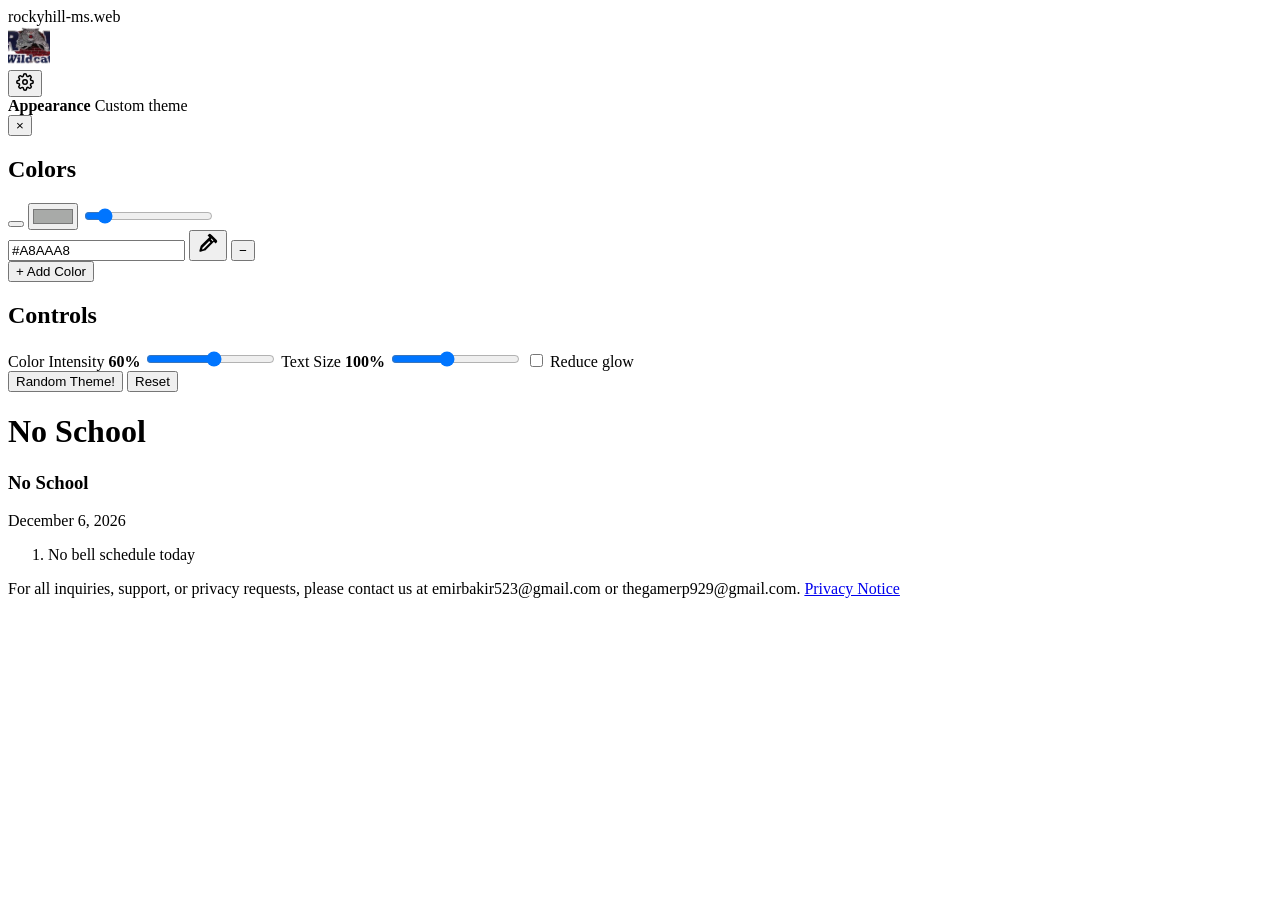
==== index.html @ fb2b9b47 "Rebrand Poolesville to Rocky Hill with Wildcats logo" ====
<!DOCTYPE html>
<html lang="en" class="settings-loading schedule-loading">
<head>
  <meta charset="utf-8">
  <meta name="viewport" content="width=device-width, initial-scale=1.0">

  <meta name="google-site-verification" content="q3XisYuMEApXOSEkzyqydahiKhXU3VSIy2Y2poUs4mQ" />

  <title data-bind="branding.siteTitle">Rocky Hill Web App | PHS Schedule</title>
  <meta name="description" data-bind="branding.siteDescription" data-bind-attr="content" content="Rocky Hill Web App shows today's PHS bell schedule, period times, lunch, announcements, and schedule changes for Rocky Hill Middle School.">
  <meta name="robots" content="index,follow">
  <meta name="application-name" content="Rocky Hill Web App">
  <meta name="apple-mobile-web-app-title" content="Rocky Hill Web App">
  <link rel="canonical" href="https://rockyhill-ms.web.app/">
  <meta property="og:type" content="website">
  <meta property="og:site_name" content="PHS Schedule">
  <meta property="og:title" content="Rocky Hill Web App | PHS Schedule">
  <meta property="og:description" content="Rocky Hill Web App shows today's PHS bell schedule, period times, lunch, announcements, and schedule changes for Rocky Hill Middle School.">
  <meta property="og:url" content="https://rockyhill-ms.web.app/">
  <meta property="og:image" content="https://rockyhill-ms.web.app/rhms-logo.png">
  <meta name="twitter:card" content="summary">
  <meta name="twitter:title" content="Rocky Hill Web App | PHS Schedule">
  <meta name="twitter:description" content="Rocky Hill Web App shows today's PHS bell schedule, period times, lunch, announcements, and schedule changes for Rocky Hill Middle School.">
  <meta name="twitter:image" content="https://rockyhill-ms.web.app/rhms-logo.png">
  <script type="application/ld+json">
    {
      "@context": "https://schema.org",
      "@type": "WebApplication",
      "name": "Rocky Hill Web App",
      "alternateName": "PHS Schedule",
      "url": "https://rockyhill-ms.web.app/",
      "applicationCategory": "EducationApplication",
      "operatingSystem": "Any",
      "description": "Rocky Hill Web App shows today's PHS bell schedule, period times, lunch, announcements, and schedule changes for Rocky Hill Middle School."
    }
  </script>
  <link rel="icon" data-bind="branding.favicon" data-bind-attr="href" href="Icons8-Windows-8-Animals-Falcon.ico">
  <script>
    try {
      if (sessionStorage.getItem('phs:homepage-intro-seen:v1') === 'true') {
        document.documentElement.classList.add('homepage-intro-skip');
      }
    } catch {}
  </script>
  <script src="theme-primer.js?v=20260907-glow190"></script>
  <link rel="stylesheet" href="main.css?v=20260907-glow190">
</head>
<body>

<div class="homepage-intro" id="homepage-intro" aria-hidden="true">
  <div class="homepage-intro__texture"></div>
  <div class="homepage-intro__mark">
    <div class="homepage-intro__domain">
      <span id="homepage-intro-text"></span><span class="homepage-intro__cursor"></span>
    </div>
  </div>
</div>

<div class="ambient-canvas">
  <div class="ambient-orb ambient-orb--1"></div>
  <div class="ambient-orb ambient-orb--2"></div>
  <div class="ambient-orb ambient-orb--3"></div>
  <div class="ambient-scrim" aria-hidden="true"></div>
  <div class="ambient-noise"></div>
</div>

<div class="app-shell">
  <!-- Navigation -->
  <nav class="glass-nav fade-up" style="--stagger: 0" data-studio-key="nav" data-studio-label="Navigation" data-studio-paths="nav.items,branding.logoSrc,branding.logoLink">
    <div class="brand-icon" data-studio-key="logo" data-studio-label="Logo" data-studio-paths="branding.logoSrc,branding.logoAlt,branding.logoLink">
      <a data-bind="branding.logoLink" data-bind-attr="href" href="https://www.montgomeryschoolsmd.org/schools/rockyhillms/" target="_blank" rel="noopener noreferrer">
        <img data-bind="branding.logoSrc" data-bind-attr="src" src="rhms-logo-96.png" width="48" height="40" decoding="async" fetchpriority="low" alt="RHMS Wildcats Logo" style="height: 40px; width: auto;">
      </a>
    </div>
    <div class="nav-links" id="nav-links" data-page="schedule" data-studio-key="navLinks" data-studio-label="Navigation links" data-studio-paths="nav.items,appearance.textStyles.targets.navLink,appearance.textStyles.targets.navLinkActive">
      <!-- rendered from settings -->
    </div>
    <div class="nav-actions">
      <button class="appearance-toggle" id="appearance-toggle" type="button" aria-expanded="false" aria-controls="appearance-panel" title="Appearance settings">
        <svg aria-hidden="true" xmlns="http://www.w3.org/2000/svg" width="18" height="18" viewBox="0 0 24 24" fill="none" stroke="currentColor" stroke-width="2" stroke-linecap="round" stroke-linejoin="round"><circle cx="12" cy="12" r="3"/><path d="M19.4 15a1.65 1.65 0 0 0 .33 1.82l.06.06a2 2 0 0 1-2.83 2.83l-.06-.06a1.65 1.65 0 0 0-1.82-.33 1.65 1.65 0 0 0-1 1.51V21a2 2 0 0 1-4 0v-.09A1.65 1.65 0 0 0 9 19.4a1.65 1.65 0 0 0-1.82.33l-.06.06a2 2 0 0 1-2.83-2.83l.06-.06A1.65 1.65 0 0 0 4.68 15a1.65 1.65 0 0 0-1.51-1H3a2 2 0 0 1 0-4h.09A1.65 1.65 0 0 0 4.6 9a1.65 1.65 0 0 0-.33-1.82l-.06-.06a2 2 0 0 1 2.83-2.83l.06.06A1.65 1.65 0 0 0 9 4.68a1.65 1.65 0 0 0 1-1.51V3a2 2 0 0 1 4 0v.09a1.65 1.65 0 0 0 1 1.51 1.65 1.65 0 0 0 1.82-.33l.06-.06a2 2 0 0 1 2.83 2.83l-.06.06A1.65 1.65 0 0 0 19.4 9a1.65 1.65 0 0 0 1.51 1H21a2 2 0 0 1 0 4h-.09a1.65 1.65 0 0 0-1.51 1z"/></svg>
      </button>
    </div>
  </nav>

  <aside class="appearance-panel" id="appearance-panel" aria-label="Appearance settings">
    <div class="glass-filter" aria-hidden="true"><div class="glass-distortion-overlay"></div></div>
    <div class="glass-overlay" aria-hidden="true"></div>
    <div class="glass-specular" aria-hidden="true"></div>
    <div class="appearance-panel-head">
      <div>
        <strong>Appearance</strong>
        <span>Custom theme</span>
      </div>
      <button type="button" class="appearance-close" data-appearance-close aria-label="Close appearance settings">×</button>
    </div>
    <section class="appearance-section">
      <h2>Colors</h2>
      <div class="theme-strip">
        <div class="theme-gradient-bar" data-theme-strip aria-label="Theme color stops"></div>
      </div>
      <button type="button" class="theme-picker-plane" data-appearance-plane aria-label="Choose theme shade">
        <span data-theme-picker-dot></span>
      </button>
      <input class="theme-native-color" type="color" data-appearance="accent" value="#a8aaa8" aria-label="Accent color">
      <input class="theme-hue" type="range" data-appearance="hue" min="0" max="360" step="1" value="40" aria-label="Hue">
      <div class="theme-field">
        <span class="theme-swatch" data-theme-swatch></span>
        <input type="text" data-appearance="hex" value="#A8AAA8" maxlength="7" aria-label="Hex color">
        <button type="button" data-appearance-eyedropper aria-label="Use browser color picker">
          <svg aria-hidden="true" xmlns="http://www.w3.org/2000/svg" width="22" height="22" viewBox="0 0 24 24" fill="currentColor"><path d="m16.24 2.56 5.2 5.2a1.9 1.9 0 0 1 0 2.68l-1.08 1.08-1.94-1.94-8.85 8.85a3 3 0 0 1-1.3.76l-4.4 1.18a1 1 0 0 1-1.22-1.22l1.18-4.4a3 3 0 0 1 .76-1.3l8.85-8.85-1.94-1.94 1.08-1.08a1.9 1.9 0 0 1 2.68 0Zm-2.9 6.28-7.34 7.34-.48 1.78 1.78-.48 7.34-7.34-1.3-1.3Zm4.56-.7-2.04-2.04-.82.82 2.04 2.04.82-.82Z"/></svg>
        </button>
        <button type="button" data-appearance-remove aria-label="Remove color">−</button>
      </div>
      <button type="button" class="appearance-action" data-appearance-add>+ Add Color</button>
    </section>
    <section class="appearance-section">
      <h2>Controls</h2>
      <label class="appearance-slider">
        <span>Color Intensity <b data-appearance-intensity-value>60%</b></span>
        <input type="range" data-appearance="intensity" min="15" max="100" step="1" value="60">
      </label>
      <label class="appearance-slider">
        <span>Text Size <b data-appearance-scale-value>100%</b></span>
        <input type="range" data-appearance="textScale" min="0.85" max="1.2" step="0.05" value="1">
      </label>
      <label class="appearance-check">
        <input type="checkbox" data-appearance="reduceGlow">
        <span>Reduce glow</span>
      </label>
    </section>
    <button type="button" class="appearance-action" data-appearance-surprise>Random Theme!</button>
    <button type="button" class="appearance-action appearance-action--muted" data-appearance-reset>Reset</button>
  </aside>

  <!-- Hero Section -->
  <main class="hero" data-site-view="schedule">
    <div class="hero-title-wrapper fade-up" style="--stagger: 1" data-studio-key="heroText" data-studio-label="Hero text" data-studio-paths="hero.schedulePageEyebrow,appearance.heroEyebrowSize,appearance.heroTitleSize,appearance.textStyles.targets.heroTitle">
      <h2 class="hero-eyebrow" id="hero-eyebrow" data-text-style="heroEyebrow" data-studio-key="heroEyebrow" data-studio-label="Hero eyebrow" data-studio-paths="hero.schedulePageEyebrow,appearance.heroEyebrowSize,appearance.textStyles.targets.heroEyebrow">Currently in</h2>
      <div class="signature-stage signature-stage--eyebrow" id="signature-eyebrow" aria-hidden="true"></div>
      <h1 class="hero-title" id="hero-title" data-text-style="heroTitle" data-studio-key="heroTitle" data-studio-label="Hero title" data-studio-paths="appearance.heroTitleSize,appearance.textStyles.targets.heroTitle"></h1>
      <div class="signature-stage signature-stage--title" id="signature-title" aria-hidden="true"></div>
    </div>

    <!-- Glass Countdown Panel -->
    <div class="ring-wrap fade-up" style="--stagger: 2" data-studio-key="countdownRing" data-studio-label="Countdown ring" data-studio-paths="appearance.countdownSize,theme.accent">
      <svg class="progress-ring" viewBox="0 0 220 220" aria-hidden="true">
        <defs>
          <linearGradient id="ringGradient" x1="0%" y1="0%" x2="100%" y2="100%">
            <stop offset="0%" stop-color="var(--ring-start, #ecece8)"/>
            <stop offset="100%" stop-color="var(--ring-end, #a8aaa8)"/>
          </linearGradient>
        </defs>
        <path
          class="progress-ring__track"
          d="M 110 14
             A 96 96 0 1 0 110 206
             A 96 96 0 1 0 110 14"
          pathLength="100"
        />
        <path
          class="progress-ring__fill"
          id="ring-fill"
          d="M 110 14
             A 96 96 0 1 0 110 206
             A 96 96 0 1 0 110 14"
          pathLength="100"
        />
      </svg>
      <div class="glass-circle">
        <div class="countdown-wrapper" aria-live="polite">
          <div class="cd-main" id="cd-hm"><span class="cd-min-label" data-bind="countdown.minSuffix">m</span></div>
          <div class="cd-sub" id="cd-sub">
            <span class="cd-sec" id="cd-s"></span>
          </div>
        </div>
      </div>
    </div>

    <section class="lunch-weather-card fade-up" id="lunch-weather" aria-label="Lunch weather for Rocky Hill" aria-hidden="true" style="--stagger: 3" hidden>
      <div class="lunch-weather-summary">
        <div class="lunch-weather-alert"><span id="lunch-weather-alert" aria-live="polite">Checking lunch weather...</span></div>
        <div class="lunch-weather-details" id="lunch-weather-details" aria-label="Weather details">
          <span class="lunch-weather-detail"><span>Feels</span><strong>--°</strong></span>
          <span class="lunch-weather-detail"><span>Wind</span><strong>-- mph</strong></span>
          <span class="lunch-weather-detail"><span>Rain</span><strong>--%</strong></span>
        </div>
      </div>
      <div class="lunch-weather-hours" id="lunch-weather-hours" aria-label="Hourly lunch weather">
        <div class="lunch-weather-hour"><span>Now</span><span class="weather-symbol weather-symbol--mini" aria-hidden="true">☁️</span><strong>--°</strong><span class="lunch-weather-rain">--%</span></div>
        <div class="lunch-weather-hour"><span>Next</span><span class="weather-symbol weather-symbol--mini" aria-hidden="true">☁️</span><strong>--°</strong><span class="lunch-weather-rain">--%</span></div>
        <div class="lunch-weather-hour"><span>Later</span><span class="weather-symbol weather-symbol--mini" aria-hidden="true">☁️</span><strong>--°</strong><span class="lunch-weather-rain">--%</span></div>
        <div class="lunch-weather-hour"><span>After</span><span class="weather-symbol weather-symbol--mini" aria-hidden="true">☁️</span><strong>--°</strong><span class="lunch-weather-rain">--%</span></div>
      </div>
    </section>

  </main>

  <!-- Schedule Section -->
  <section class="schedule-section fade-up" data-site-view="schedule" style="--stagger: 3" data-studio-key="scheduleSection" data-studio-label="Schedule section" data-studio-paths="appearance.periodCardPadding,appearance.periodCardRadius">
    <div class="schedule-header">
      <h3 id="schedule-title" data-text-style="scheduleTitle" data-studio-key="scheduleTitle" data-studio-label="Schedule title" data-studio-paths="appearance.scheduleTitleSize,appearance.textStyles.targets.scheduleTitle">Loading schedule</h3>
      <span class="date" id="schedule-date" data-text-style="scheduleDate" data-studio-key="scheduleDate" data-studio-label="Schedule date" data-studio-paths="appearance.textStyles.targets.scheduleDate"></span>
    </div>
    <ol class="period-list" id="period-list">
      <!-- JS renders period-card elements here -->
    </ol>
  </section>

  <section class="announcements-view fade-up" id="announcements-view" data-site-view="announcements" hidden aria-hidden="true" style="--stagger: 3">
    <div class="hero hero--compact announcements-hero">
      <div class="hero-title-wrapper">
        <h1 class="hero-title" style="font-size: 56px;" data-bind="hero.announcementsPageTitle" data-text-style="announcementTitle" data-studio-key="announcementTitle" data-studio-label="Announcements title" data-studio-paths="hero.announcementsPageTitle,appearance.textStyles.targets.announcementTitle">Announcements</h1>
      </div>
    </div>
    <section class="schedule-section announcements-section" data-studio-key="announcementsSection" data-studio-label="Announcements section" data-studio-paths="announcements.items">
      <div class="announcements-list" id="announcements-list" data-studio-key="announcementsList" data-studio-label="Announcement list" data-studio-paths="announcements.items">
        <div class="announcements-empty">Loading...</div>
      </div>
    </section>
  </section>

  <section class="grades-view fade-up" id="grades-view" data-site-view="grades" hidden aria-hidden="true" style="--stagger: 3">
    <div class="hero hero--compact grades-hero">
      <div class="hero-title-wrapper">
        <h1 class="hero-title" style="font-size: 56px;" data-bind="hero.gradesPageTitle" data-text-style="gradesTitle" data-studio-key="gradesTitle" data-studio-label="Grades title" data-studio-paths="hero.gradesPageTitle,appearance.textStyles.targets.gradesTitle">Grades</h1>
      </div>
    </div>
    <section class="grades-wrap" id="grades-wrap" data-studio-key="gradesFrame" data-studio-label="Grades embed" data-studio-paths="grades.iframeUrlLocal,grades.iframeUrlProd">
      <div class="grades-scaler" id="grades-scaler">
        <iframe
          id="grades-frame"
          src="https://schedulephs.web.app/login?phs_embed_v=20260525-faq"
          scrolling="yes"
          loading="eager"
          allowtransparency="true"
          referrerpolicy="strict-origin-when-cross-origin"
          title="GradeMelon Grades"
          style="background: transparent;">
        </iframe>
      </div>
    </section>
  </section>

  <footer class="app-footer fade-up" style="--stagger: 4">
    <div class="footer-links">
      <span class="footer-contact" data-studio-key="footerContact" data-studio-label="Footer contact" data-studio-paths="appearance.footerSize,appearance.footerColor,footer.supportEmail">For all inquiries, support, or privacy requests, please contact us at emirbakir523@gmail.com or thegamerp929@gmail.com.</span>
      <a href="privacy.html" data-text-style="footerLink" data-studio-key="footerLink" data-studio-label="Footer privacy link" data-studio-paths="appearance.footerSize,appearance.footerColor,appearance.textStyles.targets.footerLink">Privacy Notice</a>
    </div>
  </footer>
</div>

<script defer src="settings-loader.js?v=20260907-startup1"></script>
<script defer src="nav-renderer.js?v=20260524-desktopfix2"></script>
<script defer src="privacy-analytics.js?v=20260830-privacy1"></script>
<script defer src="appearance-settings.js?v=20260907-glow190"></script>
<script defer src="schedule-resolver.js?v=20260830-mcps1"></script>
<script defer src="main.js?v=20260907-startup1"></script>
</body>
</html>
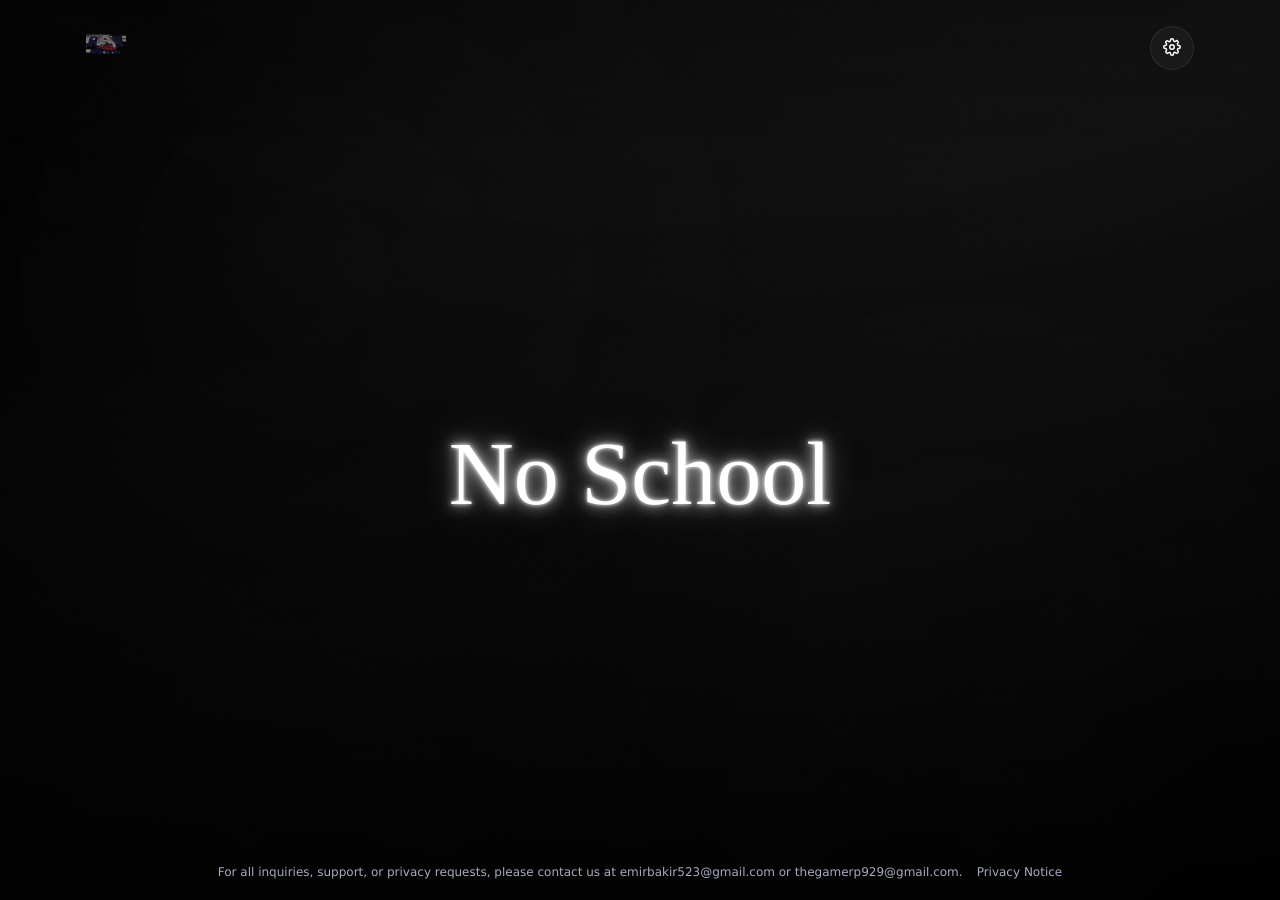
==== commit 57480621: "Add open-in-new-tab fallback for blocked GradeViewer embed" ====
--- a/index.html
+++ b/index.html
@@ -238,6 +238,7 @@
           style="background: transparent;">
         </iframe>
       </div>
+      <p class="grades-fallback">GradeViewer isn't loading here? <a id="grades-open-external" href="https://schedulephs.web.app/login" target="_blank" rel="noopener noreferrer">Open GradeViewer in a new tab</a></p>
     </section>
   </section>
 
--- a/main.css
+++ b/main.css
@@ -0,0 +1,2772 @@
+/* ==========================================================================
+   PHS Schedule — Sleek Liquid Glass 1:1 Design
+   ========================================================================== */
+
+@font-face {
+  font-family: 'Figtree';
+  src: url('fonts/figtree-latin.woff2') format('woff2');
+  font-style: normal;
+  font-weight: 300 900;
+  font-display: swap;
+}
+
+@font-face {
+  font-family: 'Figtree';
+  src: url('fonts/figtree-italic-latin.woff2') format('woff2');
+  font-style: italic;
+  font-weight: 300 900;
+  font-display: swap;
+}
+
+@font-face {
+  font-family: 'Instrument Serif';
+  src: url('fonts/instrument-serif-latin.woff2') format('woff2');
+  font-style: normal;
+  font-weight: 400;
+  font-display: swap;
+}
+
+@font-face {
+  font-family: 'Instrument Serif';
+  src: url('fonts/instrument-serif-italic-latin.woff2') format('woff2');
+  font-style: italic;
+  font-weight: 400;
+  font-display: swap;
+}
+
+@font-face {
+  font-family: 'Alex Brush Local';
+  src: url('assets/fonts/AlexBrush-Regular.ttf') format('truetype');
+  font-display: swap;
+}
+
+:root {
+  --font-ui: 'Figtree', -apple-system, BlinkMacSystemFont, system-ui, sans-serif;
+  --font-sans: 'Figtree', -apple-system, BlinkMacSystemFont, system-ui, sans-serif;
+  --font-serif: 'Instrument Serif', Georgia, serif;
+  --font-mono: ui-monospace, SFMono-Regular, Menlo, Monaco, Consolas, "Liberation Mono", "Courier New", monospace;
+
+  --text-title: 30px;
+  --text-subtitle: 15px;
+  --text-section: 12px;
+  --text-control: 16px;
+  --text-small: 14px;
+
+  --weight-title: 650;
+  --weight-medium: 500;
+  --weight-semibold: 600;
+
+  --white-primary: rgba(255,255,255,0.92);
+  --white-secondary: rgba(255,255,255,0.68);
+  --white-tertiary: rgba(255,255,255,0.52);
+
+  --bg-base: #010101;
+  --user-bg-base: var(--bg-base);
+  --user-orb-1: rgba(200, 202, 200, 0.08);
+  --user-orb-2: rgba(16, 17, 18, 0.45);
+  --user-orb-3: rgba(70, 72, 72, 0.13);
+  --user-gradient-angle: 281deg;
+  --user-text-scale: 1;
+  --heading-glow-factor: 1.9;
+  --ring-start: #ecece8;
+  --ring-end: #a8aaa8;
+  --page-content-max: 1180px;
+  --theme-speed: 260ms;
+
+  --fg-1: #ffffff;
+  --fg-2: rgba(255, 255, 255, 0.8);
+  --fg-3: rgba(255, 255, 255, 0.4);
+
+  --accent: #a8aaa8;
+
+  --status-live: #34d399;
+  --status-passing: #fbbf24;
+  --status-urgent: #f87171;
+  --status-off: rgba(255, 255, 255, 0.3);
+
+  --ease-out-expo: cubic-bezier(0.16, 1, 0.3, 1);
+}
+
+*,
+*::before,
+*::after {
+  box-sizing: border-box;
+  margin: 0;
+  padding: 0;
+}
+
+html {
+  overflow-x: hidden;
+}
+
+body {
+  font-family: var(--font-sans);
+  color: var(--fg-1);
+  background-color: var(--user-bg-base);
+  min-height: 100vh;
+  overflow-x: hidden;
+  line-height: 1.5;
+  font-synthesis: none;
+  text-rendering: geometricPrecision;
+  -webkit-font-smoothing: antialiased;
+  -moz-osx-font-smoothing: grayscale;
+}
+
+body.site-maintenance-active,
+body.devtools-pause-active {
+  min-height: 100vh;
+  background:
+    linear-gradient(115deg, rgba(255,255,255,0.06), transparent 34%),
+    radial-gradient(circle at 50% 10%, rgba(255,255,255,0.08), transparent 38rem),
+    #050607;
+}
+body.site-maintenance-active .app-shell,
+body.devtools-pause-active .app-shell {
+  display: none;
+}
+body.site-maintenance-active .homepage-intro,
+body.site-maintenance-active .local-view-switcher,
+body.site-maintenance-active #admin-panel,
+body.site-maintenance-active .appearance-panel,
+body.devtools-pause-active .homepage-intro,
+body.devtools-pause-active .local-view-switcher,
+body.devtools-pause-active #admin-panel,
+body.devtools-pause-active .appearance-panel {
+  display: none !important;
+}
+.site-maintenance {
+  min-height: 100vh;
+  display: grid;
+  place-items: center;
+  align-content: center;
+  gap: 20px;
+  padding: 38px 22px;
+  text-align: center;
+}
+.site-maintenance[hidden] {
+  display: none;
+}
+.site-maintenance__mark {
+  display: grid;
+  place-items: center;
+  width: 82px;
+  height: 70px;
+  border: 1px solid rgba(255,255,255,0.18);
+  border-radius: 24px;
+  color: rgba(255,255,255,0.82);
+  background:
+    linear-gradient(145deg, rgba(255,255,255,0.16), rgba(255,255,255,0.045)),
+    rgba(255,255,255,0.055);
+  box-shadow:
+    inset 0 1px 0 rgba(255,255,255,0.18),
+    0 24px 70px rgba(0,0,0,0.30);
+  text-decoration: none;
+}
+.site-maintenance__mark img {
+  display: block;
+  width: 54px;
+  height: auto;
+  max-height: 48px;
+  object-fit: contain;
+  filter: drop-shadow(0 8px 20px rgba(0,0,0,0.22));
+}
+.devtools-pause .site-maintenance__mark {
+  width: auto;
+  height: auto;
+  border: 0;
+  border-radius: 0;
+  background: transparent;
+  box-shadow: none;
+}
+.devtools-pause .site-maintenance__mark img {
+  width: 92px;
+  max-height: 92px;
+}
+.site-maintenance h1 {
+  max-width: 760px;
+  color: var(--fg-1);
+  font: 680 clamp(34px, 7vw, 74px)/0.96 var(--font-ui);
+}
+.site-maintenance p {
+  max-width: 620px;
+  color: var(--fg-2);
+  font-size: clamp(16px, 2.1vw, 20px);
+  line-height: 1.58;
+}
+.site-maintenance__note {
+  margin-top: 4px;
+  color: rgba(255,255,255,0.48);
+  font: 600 12px/1.2 var(--font-ui);
+  letter-spacing: 0.03em;
+  text-transform: none;
+}
+
+.ambient-canvas {
+  position: fixed;
+  inset: -20vw;
+  z-index: -1;
+  background:
+    radial-gradient(110% 70% at 50% 0%, rgba(255, 255, 255, 0.035), transparent 60%),
+    radial-gradient(90% 70% at 85% 20%, var(--user-orb-1), transparent 70%),
+    radial-gradient(100% 90% at 10% 90%, var(--user-orb-2), transparent 72%),
+    radial-gradient(70% 60% at 55% 55%, var(--user-orb-3), transparent 70%),
+    var(--user-theme-gradient, linear-gradient(90deg, transparent, transparent)),
+    var(--user-bg-base);
+  background-blend-mode: screen, screen, screen, screen, soft-light, normal;
+  overflow: hidden;
+  pointer-events: none;
+  transition: background var(--theme-speed) ease;
+}
+
+.ambient-scrim {
+  position: absolute;
+  inset: 0;
+  background:
+    radial-gradient(120% 85% at 50% 0%, transparent 40%, rgba(0, 0, 0, 0.6) 100%),
+    linear-gradient(to bottom, rgba(0, 0, 0, 0.52), transparent 28%, transparent 68%, rgba(0, 0, 0, 0.65));
+  pointer-events: none;
+}
+
+.user-reduce-glow .ambient-orb { opacity: 0.2; }
+@media (prefers-reduced-motion: reduce) {
+  .ambient-orb { animation: none; }
+}
+
+.ambient-orb {
+  position: absolute;
+  border-radius: 50%;
+  filter: blur(80px);
+  opacity: 0.28;
+  mix-blend-mode: screen;
+  will-change: transform;
+}
+
+.ambient-orb--1 {
+  width: 60vw;
+  height: 60vw;
+  background: radial-gradient(circle, var(--user-orb-1) 0%, transparent 70%);
+  top: 10%;
+  left: 10%;
+  animation: float1 25s ease-in-out infinite alternate;
+}
+
+.ambient-orb--2 {
+  width: 80vw;
+  height: 80vw;
+  background: radial-gradient(circle, var(--user-orb-2) 0%, transparent 70%);
+  bottom: -10%;
+  right: -10%;
+  animation: float2 30s ease-in-out infinite alternate-reverse;
+}
+
+.ambient-orb--3 {
+  width: 50vw;
+  height: 50vw;
+  background: radial-gradient(circle, var(--user-orb-3) 0%, transparent 70%);
+  top: 40%;
+  left: 50%;
+  animation: float3 20s ease-in-out infinite alternate;
+}
+
+.ambient-noise {
+  position: fixed;
+  inset: 0px;
+  z-index: -1;
+  pointer-events: none;
+  background-image: url("data:image/svg+xml,%3Csvg viewBox='0 0 200 200' xmlns='http://www.w3.org/2000/svg'%3E%3Cfilter id='noiseFilter'%3E%3CfeTurbulence type='fractalNoise' baseFrequency='0.65' numOctaves='3' stitchTiles='stitch'/%3E%3C/filter%3E%3Crect width='100%25' height='100%25' filter='url(%23noiseFilter)'/%3E%3C/svg%3E");
+  opacity: 0.04;
+  mix-blend-mode: overlay;
+}
+
+@keyframes float1 {
+  0% { transform: translate(0px, 0px) scale(1); }
+  100% { transform: translate(10vw, 15vh) scale(1.1); }
+}
+
+@keyframes float2 {
+  0% { transform: translate(0px, 0px) scale(1); }
+  100% { transform: translate(-15vw, -10vh) scale(1.2); }
+}
+
+@keyframes float3 {
+  0% { transform: translate(-50%, -50%) scale(1); }
+  100% { transform: translate(-30%, -70%) scale(1.3); }
+}
+
+a {
+  text-decoration: none;
+  color: inherit;
+}
+
+ul,
+ol {
+  list-style: none;
+}
+
+/* ==========================================================================
+   Animations
+   ========================================================================== */
+.fade-up {
+  opacity: 0;
+  transform: translateY(12px);
+  animation: fadeUpAnim 0.8s var(--ease-out-expo) forwards;
+  animation-delay: calc(var(--stagger, 0) * 0.1s);
+}
+
+@keyframes fadeUpAnim {
+  to {
+    opacity: 1;
+    transform: translateY(0);
+  }
+}
+
+/* ==========================================================================
+   Homepage Intro
+   ========================================================================== */
+.homepage-intro {
+  position: fixed;
+  inset: 0;
+  z-index: 200;
+  display: grid;
+  place-items: center;
+  overflow: hidden;
+  isolation: isolate;
+  color: color-mix(in srgb, var(--fg-1, #ffffff) 46%, transparent);
+  background: transparent;
+  opacity: 1;
+  visibility: visible;
+  pointer-events: auto;
+  transition:
+    opacity 360ms var(--ease-out-expo),
+    visibility 360ms var(--ease-out-expo);
+  animation: homepageIntroFailsafe 3.8s var(--ease-out-expo) forwards;
+}
+
+.homepage-intro::before,
+.homepage-intro::after {
+  content: "";
+  position: absolute;
+  display: none;
+  pointer-events: none;
+}
+
+.homepage-intro.is-running {
+  animation: none;
+}
+
+.homepage-intro.is-exiting {
+  opacity: 0;
+  visibility: hidden;
+  pointer-events: none;
+}
+
+.homepage-intro-skip .homepage-intro {
+  display: none;
+}
+
+.homepage-intro:not(.is-exiting) ~ .app-shell {
+  opacity: 0;
+  pointer-events: none;
+}
+
+.homepage-intro:not(.is-exiting) ~ .local-view-switcher,
+.homepage-intro:not(.is-exiting) ~ #admin-panel {
+  opacity: 0;
+  pointer-events: none;
+}
+
+body:not(.schedule-terminal-state) .local-view-switcher.local-view-switcher,
+body.site-view-announcements .local-view-switcher.local-view-switcher,
+body.site-view-grades .local-view-switcher.local-view-switcher {
+  top: 112px;
+  bottom: auto;
+}
+
+.homepage-intro__texture {
+  display: none;
+}
+
+.homepage-intro__mark {
+  width: min(540px, calc(100vw - 52px));
+  display: grid;
+  z-index: 3;
+  gap: 0;
+  justify-items: center;
+  padding: 0;
+  position: relative;
+}
+
+.homepage-intro__mark::before,
+.homepage-intro__mark::after {
+  display: none;
+}
+
+.homepage-intro__domain {
+  min-height: 18px;
+  display: inline-flex;
+  align-items: center;
+  justify-content: center;
+  font-family: var(--font-mono);
+  font-size: clamp(12px, 1.45vw, 14px);
+  font-weight: 650;
+  letter-spacing: 0.01em;
+  font-variant-numeric: tabular-nums;
+  text-shadow: 0 0 18px color-mix(in srgb, var(--accent, #ffffff) 12%, transparent);
+  white-space: nowrap;
+}
+
+.homepage-intro__cursor {
+  width: 1px;
+  height: 1.08em;
+  margin-left: 4px;
+  background: color-mix(in srgb, var(--ring-start, var(--accent, #ffffff)) 64%, transparent);
+  transform: translateY(1px);
+  animation: homepageCursor 760ms steps(1) infinite;
+}
+
+@keyframes homepageShaderDrift {
+  0% {
+    transform:
+      scale(var(--homepage-conic-scale-a, 1.2))
+      translate3d(var(--homepage-move-x-a, -2%), var(--homepage-move-y-a, 1%), 0)
+      rotate(var(--homepage-conic-rotate-a, -5deg));
+  }
+  100% {
+    transform:
+      scale(var(--homepage-conic-scale-b, 1.28))
+      translate3d(var(--homepage-move-x-b, 3%), var(--homepage-move-y-b, -2%), 0)
+      rotate(var(--homepage-conic-rotate-b, 4deg));
+  }
+}
+
+@keyframes homepageDotDrift {
+  to { background-position: var(--homepage-texture-drift-x, 34px) var(--homepage-texture-drift-y, 34px); }
+}
+
+@keyframes homepageCursor {
+  50% { opacity: 0; }
+}
+
+@keyframes homepageIntroFailsafe {
+  0%,
+  78% {
+    opacity: 1;
+    visibility: visible;
+  }
+  100% {
+    opacity: 0;
+    visibility: hidden;
+    pointer-events: none;
+  }
+}
+
+@media (prefers-reduced-motion: reduce) {
+  .homepage-intro,
+  .homepage-intro__cursor,
+  .homepage-intro::before,
+  .homepage-intro__texture {
+    animation: none;
+  }
+
+  .homepage-intro {
+    transition: opacity 180ms ease;
+  }
+}
+
+/* ==========================================================================
+   Layout Shell
+   ========================================================================== */
+.app-shell {
+  max-width: var(--page-content-max);
+  margin: 0 auto;
+  padding: 0 clamp(20px, 4vw, 36px);
+  display: flex;
+  flex-direction: column;
+  min-height: 100vh;
+}
+
+[data-site-view][hidden],
+.grades-view[hidden] {
+  display: none !important;
+}
+
+body.site-view-grades .app-shell {
+  max-width: none;
+  padding: 0;
+}
+
+body.site-view-grades .glass-nav,
+body.site-view-grades .grades-hero {
+  width: min(900px, calc(100% - 48px));
+  margin-left: auto;
+  margin-right: auto;
+}
+
+body.site-view-grades .app-footer {
+  position: static;
+  padding: 14px 16px 22px;
+  text-align: center;
+  z-index: 50;
+  background: transparent;
+  border: none;
+  box-shadow: none;
+}
+
+.announcements-view {
+  display: contents;
+}
+
+.announcements-hero {
+  padding-top: clamp(92px, 14vh, 150px);
+  padding-bottom: clamp(28px, 6vh, 64px);
+}
+
+.announcements-section {
+  width: 100%;
+}
+
+.announcements-list {
+  display: flex;
+  flex-direction: column;
+  gap: 16px;
+}
+
+.announcement-card {
+  background: rgba(255, 255, 255, 0.02);
+  border: 1px solid rgba(255, 255, 255, 0.04);
+  border-radius: 12px;
+  padding: 24px 32px;
+  transition: background 0.2s ease, border-color 0.2s ease;
+  contain: layout paint;
+  content-visibility: auto;
+  contain-intrinsic-size: 180px;
+}
+
+.announcement-card:hover {
+  background: rgba(255, 255, 255, 0.04);
+  border-color: rgba(255, 255, 255, 0.08);
+}
+
+.announcement-title {
+  font-size: 20px;
+  font-weight: 600;
+  color: var(--fg-1);
+  margin-bottom: 16px;
+  letter-spacing: -0.02em;
+}
+
+.announcement-content {
+  color: var(--fg-2);
+  font-size: 15px;
+  line-height: 1.6;
+}
+
+.announcement-content ul,
+.announcement-content ol {
+  margin-top: 12px;
+  padding-left: 20px;
+  display: flex;
+  flex-direction: column;
+  gap: 8px;
+  list-style-type: disc;
+}
+
+.announcement-content a {
+  color: var(--accent);
+  text-decoration: underline;
+  text-decoration-color: color-mix(in srgb, var(--accent), transparent 60%);
+  transition: color 0.2s ease, text-decoration-color 0.2s ease;
+}
+
+.announcement-content a:hover {
+  text-decoration-color: var(--accent);
+}
+
+.announcements-empty {
+  color: var(--fg-2);
+  text-align: center;
+  padding: 40px;
+  font-size: 14px;
+}
+
+body.privacy-modal-open .glass-nav,
+body.privacy-modal-open .grades-hero,
+body.privacy-modal-open .app-footer {
+  filter: blur(14px) saturate(85%);
+  opacity: 0.34;
+  pointer-events: none;
+}
+
+body.privacy-modal-open::before {
+  content: "";
+  position: fixed;
+  inset: 0;
+  z-index: 20;
+  pointer-events: none;
+  background: transparent;
+  backdrop-filter: blur(10px);
+  -webkit-backdrop-filter: blur(10px);
+}
+
+/* ==========================================================================
+   Navigation
+   ========================================================================== */
+.glass-nav {
+  display: grid;
+  grid-template-columns: 1fr auto 1fr;
+  align-items: center;
+  padding: 24px 0;
+  min-height: 80px;
+}
+
+.brand {
+  display: flex;
+  justify-self: start;
+}
+
+.brand-icon img {
+  width: 28px;
+  height: auto;
+  opacity: 0.9;
+}
+
+.nav-links {
+  display: flex;
+  gap: 8px;
+  justify-self: center;
+}
+
+.nav-btn {
+  display: inline-flex;
+  align-items: center;
+  min-height: 44px;
+  font-size: 12px;
+  font-weight: 400;
+  color: var(--fg-2);
+  padding: 8px 16px;
+  border-radius: 99px;
+  transition: all 0.2s ease;
+  background: transparent;
+}
+
+.nav-btn:hover,
+.nav-btn.active {
+  color: var(--fg-1);
+  background: rgba(255, 255, 255, 0.1);
+}
+
+/* ==========================================================================
+   Hero Section
+   ========================================================================== */
+.hero {
+  margin-top: clamp(18px, 2.5vh, 34px);
+  margin-bottom: clamp(18px, 3vh, 34px);
+  text-align: center;
+  display: flex;
+  flex-direction: column;
+  align-items: center;
+}
+
+.hero--compact {
+  margin-top: clamp(16px, 2vh, 28px);
+  margin-bottom: clamp(18px, 2.5vh, 32px);
+}
+
+.hero-title-wrapper {
+  margin-bottom: 10px;
+  position: relative;
+  width: min(100%, 900px);
+  min-height: clamp(130px, 16vw, 190px);
+  overflow: visible;
+  display: flex;
+  flex-direction: column;
+  align-items: center;
+  justify-content: center;
+}
+
+.hero-title-wrapper.signature-single {
+  min-height: clamp(126px, 15vw, 176px);
+}
+
+.hero-title-wrapper.signature-double {
+  min-height: clamp(180px, 21vw, 238px);
+}
+
+.hero--compact .hero-title-wrapper {
+  min-height: auto;
+  margin-bottom: 0;
+}
+
+.hero-eyebrow {
+  font-family: 'Alex Brush Local', var(--font-serif);
+  font-size: calc(var(--hero-eyebrow-size, 56px) * var(--user-text-scale));
+  font-style: normal;
+  font-weight: 400;
+  color: var(--fg-2);
+  line-height: 1.1;
+  margin-bottom: 0px;
+  text-shadow: 0 0 4px rgba(255, 255, 255, calc(0.65 * var(--heading-glow-factor, 1))), 0 0 14px rgba(255, 255, 255, calc(0.45 * var(--heading-glow-factor, 1))), 0 0 32px rgba(255, 255, 255, calc(0.28 * var(--heading-glow-factor, 1)));
+}
+
+.hero-title {
+  font-family: 'Alex Brush Local', var(--font-serif);
+  font-size: calc(var(--hero-title-size, 90px) * var(--user-text-scale));
+  font-weight: 400;
+  letter-spacing: 0;
+  line-height: 1;
+  color: var(--fg-1);
+  text-shadow: 0 0 4px rgba(255, 255, 255, calc(0.65 * var(--heading-glow-factor, 1))), 0 0 14px rgba(255, 255, 255, calc(0.45 * var(--heading-glow-factor, 1))), 0 0 32px rgba(255, 255, 255, calc(0.28 * var(--heading-glow-factor, 1)));
+}
+
+/* Do not expose placeholder period text or an empty timer during initialization. */
+html.schedule-loading [data-site-view="schedule"] {
+  visibility: hidden;
+}
+
+.hero-eyebrow.signature-fallback-hidden,
+.hero-title.signature-fallback-hidden {
+  position: absolute !important;
+  width: 1px !important;
+  height: 1px !important;
+  overflow: hidden !important;
+  clip: rect(0 0 0 0) !important;
+  white-space: nowrap !important;
+  opacity: 0 !important;
+  pointer-events: none !important;
+}
+
+.signature-stage {
+  display: none;
+  width: 100%;
+  margin: 0 auto;
+  pointer-events: none;
+  overflow: visible;
+}
+
+.signature-stage.is-visible {
+  display: block;
+}
+
+.signature-stage--eyebrow {
+  height: clamp(70px, 8.4vw, 112px);
+  margin-bottom: -12px;
+}
+
+.signature-stage--title {
+  height: clamp(102px, 13vw, 166px);
+  margin-top: -8px;
+}
+
+body.site-view-schedule.schedule-terminal-state .hero[data-site-view="schedule"] {
+  flex: 1 1 auto;
+  min-height: calc(100vh - 118px);
+  justify-content: center;
+  margin: 0;
+  padding: clamp(40px, 7vh, 90px) 0 clamp(82px, 12vh, 150px);
+}
+
+body.site-view-schedule.schedule-terminal-state .hero-title-wrapper {
+  width: min(100%, 1180px);
+  min-height: clamp(150px, 18vw, 260px);
+  margin-bottom: 0;
+}
+
+body.site-view-schedule.schedule-terminal-state .signature-stage--title {
+  height: clamp(132px, 17vw, 242px);
+}
+
+body.site-view-schedule.schedule-terminal-state .ring-wrap,
+body.site-view-schedule.schedule-terminal-state .schedule-section[data-site-view="schedule"] {
+  display: none !important;
+}
+
+body.site-view-schedule.schedule-terminal-state .app-footer {
+  position: fixed;
+  left: 0;
+  right: 0;
+  bottom: 18px;
+  z-index: 80;
+  width: 100%;
+  max-width: none;
+  padding: 0;
+  border: 0;
+  transform: none;
+}
+
+body.site-view-schedule.schedule-terminal-state .app-footer.fade-up {
+  opacity: 1;
+  animation: none;
+  transform: none;
+}
+
+.signature-stage svg {
+  display: block;
+  width: 100%;
+  height: 100%;
+  overflow: visible;
+}
+
+.signature-stage--eyebrow svg {
+  transform: scale(1.24);
+  transform-origin: center;
+}
+
+.signature-fill {
+  fill: #fff;
+  filter:
+    drop-shadow(0 0 7px rgba(255, 255, 255, 0.5))
+    drop-shadow(0 0 28px rgba(255, 255, 255, 0.18));
+}
+
+.signature-glint {
+  fill: rgba(255, 255, 255, 0.72);
+  filter:
+    blur(0.4px)
+    drop-shadow(0 0 8px rgba(255, 255, 255, 0.62));
+  opacity: 0;
+  mix-blend-mode: screen;
+}
+
+/* ==========================================================================
+   Ring + Glass Circle (Countdown)
+   ========================================================================== */
+.ring-wrap {
+  position: relative;
+  width: 220px;
+  height: 220px;
+  display: flex;
+  align-items: center;
+  justify-content: center;
+}
+
+.ring-wrap[hidden],
+.glass-circle[hidden] {
+  display: none !important;
+}
+
+.progress-ring {
+  position: absolute;
+  inset: 0;
+  width: 100%;
+  height: 100%;
+  pointer-events: none;
+}
+
+.progress-ring__track {
+  fill: none;
+  stroke: rgba(255, 255, 255, 0.06);
+  stroke-width: 3;
+}
+
+.progress-ring__fill {
+  fill: none;
+  stroke: url(#ringGradient);
+  stroke-width: 3;
+  stroke-linecap: round;
+  stroke-dasharray: 100 100;
+  stroke-dashoffset: 0;
+  filter: drop-shadow(0 0 6px color-mix(in srgb, var(--accent), transparent 30%));
+  transition: stroke-dasharray 1s cubic-bezier(0.16, 1, 0.3, 1);
+}
+
+.glass-circle {
+  width: 200px;
+  height: 200px;
+  border-radius: 50%;
+  background: rgba(255, 255, 255, 0.015);
+  backdrop-filter: blur(12px);
+  -webkit-backdrop-filter: blur(12px);
+  border: 1px solid rgba(255, 255, 255, 0.03);
+  display: flex;
+  flex-direction: column;
+  justify-content: center;
+  align-items: center;
+  box-shadow: inset 0 0 40px rgba(255, 255, 255, 0.02), 0 20px 40px rgba(0, 0, 0, 0.2);
+  position: relative;
+  z-index: 1;
+}
+
+.countdown-wrapper {
+  display: flex;
+  flex-direction: column;
+  align-items: center;
+  gap: 2px;
+}
+
+.cd-main {
+  font-family: var(--font-sans);
+  font-variant-numeric: tabular-nums;
+  font-size: calc(var(--countdown-size, 58px) * var(--user-text-scale));
+  font-weight: 500;
+  letter-spacing: -0.05em;
+  line-height: 0.9;
+  color: var(--fg-1);
+}
+
+.cd-min-label {
+  font-size: 18px;
+  font-weight: 500;
+  letter-spacing: 0;
+  color: var(--fg-2);
+  vertical-align: baseline;
+}
+
+.cd-sub {
+  display: flex;
+  align-items: baseline;
+  gap: 4px;
+}
+
+.cd-sec {
+  font-family: var(--font-sans);
+  font-variant-numeric: tabular-nums;
+  font-size: 16px;
+  font-weight: 500;
+  color: var(--fg-2);
+}
+
+.cd-sec-label {
+  font-size: 10px;
+  font-weight: 500;
+  letter-spacing: 0.05em;
+  color: var(--fg-3);
+  text-transform: uppercase;
+}
+
+/* ==========================================================================
+   Lunch Weather
+   ========================================================================== */
+.lunch-weather-card {
+  width: min(100%, 720px);
+  margin-top: 18px;
+  padding: 4px 22px 0;
+  border-radius: 0;
+  position: relative;
+  overflow: visible;
+  color: rgba(255, 255, 255, 0.94);
+  background: none;
+  border: 0;
+  backdrop-filter: none;
+  -webkit-backdrop-filter: none;
+  box-shadow: none;
+  transition: opacity 180ms ease;
+}
+
+.lunch-weather-card::before {
+  content: none;
+}
+
+.lunch-weather-card::after {
+  content: none;
+}
+
+.lunch-weather-card.is-lunch {
+  background: none;
+  transform: none;
+}
+
+.lunch-weather-summary {
+  position: relative;
+  z-index: 1;
+  display: flex;
+  align-items: baseline;
+  justify-content: center;
+  gap: 24px;
+  margin: 0 0 22px;
+  flex-wrap: wrap;
+}
+
+.lunch-weather-alert {
+  position: relative;
+  display: flex;
+  align-items: flex-start;
+  min-height: 0;
+  margin: 0;
+  padding: 0;
+  border-bottom: 0;
+  font-size: clamp(16px, 2.1vw, 20px);
+  line-height: 1.35;
+  font-weight: 500;
+  color: rgba(255, 255, 255, 0.9);
+  text-align: left;
+  text-shadow: 0 1px 10px rgba(0, 0, 0, 0.18);
+}
+
+.weather-alert-mark {
+  width: 22px;
+  height: 22px;
+  margin-top: 1px;
+  flex: 0 0 auto;
+  font-family: "Apple Color Emoji", "Segoe UI Emoji", "Noto Color Emoji", sans-serif;
+  font-size: 17px;
+  line-height: 1;
+  filter: drop-shadow(0 2px 8px rgba(0, 0, 0, 0.18));
+}
+
+.lunch-weather-main-row,
+.lunch-weather-meta {
+  display: none;
+}
+
+.lunch-weather-details {
+  position: relative;
+  display: flex;
+  justify-content: center;
+  gap: 20px;
+  margin: 0;
+  color: rgba(255, 255, 255, 0.66);
+  font-size: clamp(14px, 1.55vw, 16px);
+  font-weight: 650;
+  line-height: 1.2;
+}
+
+.lunch-weather-detail {
+  display: inline-flex;
+  align-items: baseline;
+  gap: 5px;
+  min-width: 0;
+  white-space: nowrap;
+}
+
+.lunch-weather-detail strong {
+  color: rgba(255, 255, 255, 0.92);
+  font-size: 1em;
+  font-weight: 760;
+}
+
+.lunch-weather-hours {
+  position: relative;
+  z-index: 1;
+  display: flex;
+  justify-content: center;
+  align-items: flex-start;
+  flex-wrap: wrap;
+  gap: clamp(24px, 4vw, 46px);
+  min-height: 86px;
+}
+
+.lunch-weather-hour {
+  width: clamp(68px, 8vw, 86px);
+  min-width: 68px;
+  display: grid;
+  justify-items: center;
+  align-content: center;
+  gap: 7px;
+  padding: 0;
+}
+
+.lunch-weather-hour span:first-child {
+  max-width: 100%;
+  overflow: hidden;
+  text-overflow: ellipsis;
+  white-space: nowrap;
+  font-size: clamp(15px, 1.75vw, 20px);
+  font-weight: 760;
+  color: rgba(255, 255, 255, 0.74);
+}
+
+.lunch-weather-hour strong {
+  font-size: clamp(18px, 2.3vw, 25px);
+  font-weight: 760;
+  color: rgba(255, 255, 255, 0.92);
+  line-height: 1;
+  text-shadow: 0 1px 11px rgba(0, 0, 0, 0.20);
+}
+
+.lunch-weather-rain {
+  margin-top: -2px;
+  font-size: 12px;
+  font-weight: 780;
+  line-height: 1;
+  color: #8ed8ff;
+  text-shadow: 0 1px 8px rgba(62, 183, 255, 0.22);
+}
+
+.weather-symbol {
+  width: 54px;
+  height: 54px;
+  display: inline-flex;
+  align-items: center;
+  justify-content: center;
+  flex: 0 0 auto;
+  font-family: "Apple Color Emoji", "Segoe UI Emoji", "Noto Color Emoji", sans-serif;
+  font-size: 42px;
+  line-height: 1;
+  transform: translateZ(0);
+  filter: drop-shadow(0 3px 9px rgba(0, 0, 0, 0.22));
+}
+
+.weather-symbol--mini {
+  width: 34px;
+  height: 34px;
+  font-size: 27px;
+}
+
+.weather-symbol::before,
+.weather-symbol::after,
+.weather-alert-mark::before,
+.weather-alert-mark::after {
+  content: none !important;
+}
+
+/* ==========================================================================
+   Schedule Section
+   ========================================================================== */
+.schedule-section {
+  margin-bottom: 80px;
+}
+
+.hero--compact + .schedule-section,
+.hero--compact + .grades-wrap {
+  margin-top: 0;
+}
+
+.grades-view {
+  display: block;
+  width: 100%;
+  position: relative;
+  z-index: 30;
+}
+
+.grades-wrap {
+  display: block;
+  width: 100%;
+  padding-bottom: 8px;
+  position: relative;
+  z-index: 30;
+}
+
+.grades-scaler {
+  position: relative;
+  left: 50%;
+  transform: translateX(-50%);
+  width: min(100vw, 1500px);
+  max-width: 100vw;
+  overflow: visible;
+  border-radius: 0;
+  background: transparent;
+  contain: layout paint;
+}
+
+#grades-frame {
+  border: none;
+  display: block;
+}
+
+.grades-fallback {
+  text-align: center;
+  font-size: 13px;
+  opacity: 0.75;
+  margin: 12px 0 24px;
+}
+
+.grades-fallback a {
+  color: inherit;
+  text-decoration: underline;
+  text-underline-offset: 3px;
+}
+
+.schedule-header {
+  display: flex;
+  justify-content: space-between;
+  align-items: flex-end;
+  margin-bottom: 20px;
+  padding: 0 4px;
+}
+
+.schedule-header h3 {
+  font-size: calc(var(--schedule-title-size, 20px) * var(--user-text-scale));
+  font-weight: 600;
+  letter-spacing: -0.02em;
+  color: var(--fg-1);
+}
+
+.schedule-header .date {
+  font-size: 14px;
+  color: var(--fg-3);
+}
+
+.period-list {
+  display: flex;
+  flex-direction: column;
+  gap: 8px;
+}
+
+.period-card {
+  display: grid;
+  grid-template-columns: 140px 1fr 80px;
+  align-items: center;
+  padding: var(--period-card-padding, 16px) 24px;
+  background: rgba(255, 255, 255, 0.035);
+  border: 1px solid rgba(255, 255, 255, 0.07);
+  border-radius: var(--period-card-radius, 12px);
+  transition: all 0.2s ease;
+  box-shadow: inset 0 1px 0 rgba(255, 255, 255, 0.035);
+}
+
+.period-card:hover {
+  background: rgba(255, 255, 255, 0.055);
+  border-color: rgba(255, 255, 255, 0.12);
+}
+
+.period-card--empty {
+  grid-template-columns: 1fr;
+  justify-items: center;
+  color: var(--fg-2);
+  font-size: 14px;
+  letter-spacing: 0;
+}
+
+.period-time {
+  font-family: var(--font-mono);
+  font-size: calc(var(--period-time-size, 13px) * var(--user-text-scale));
+  color: var(--fg-3);
+  font-variant-numeric: tabular-nums;
+  letter-spacing: 0.02em;
+}
+
+.period-name {
+  font-size: calc(var(--period-name-size, 15px) * var(--user-text-scale));
+  font-weight: 500;
+  color: var(--fg-2);
+}
+
+.period-meta {
+  font-size: calc(var(--period-duration-size, 14px) * var(--user-text-scale));
+  color: var(--fg-3);
+  text-align: right;
+}
+
+/* Card States */
+.period-card.is-past {
+  opacity: 0.4;
+}
+
+.period-card.is-current {
+  background: rgba(255, 255, 255, 0.06);
+  border-color: rgba(255, 255, 255, 0.14);
+}
+
+.period-card.is-current .period-name {
+  font-size: 17px;
+  font-weight: 600;
+  color: var(--fg-1);
+}
+
+.period-card.is-current .period-time,
+.period-card.is-current .period-meta {
+  color: var(--fg-2);
+}
+
+/* ==========================================================================
+   Admin Panel (localhost only)
+   ========================================================================== */
+#admin-panel {
+  position: fixed;
+  bottom: 20px;
+  right: 20px;
+  z-index: 9999;
+  background: rgba(255, 255, 255, 0.06);
+  backdrop-filter: blur(24px);
+  -webkit-backdrop-filter: blur(24px);
+  border: 1px solid rgba(255, 255, 255, 0.1);
+  border-radius: 16px;
+  min-width: 220px;
+  box-shadow: 0 8px 32px rgba(0, 0, 0, 0.4), inset 0 1px 0 rgba(255,255,255,0.08);
+  font-family: var(--font-sans);
+  overflow: hidden;
+}
+
+body.site-view-schedule:not(.schedule-terminal-state) #admin-panel {
+  top: 112px;
+  bottom: auto;
+}
+
+.phs-studio-preview #admin-panel,
+html.phs-studio-preview body.site-view-schedule:not(.schedule-terminal-state) #admin-panel,
+.phs-studio-preview.site-view-schedule:not(.schedule-terminal-state) #admin-panel {
+  top: auto;
+  right: 14px;
+  bottom: 14px;
+  min-width: 188px;
+  transform: scale(.82);
+  transform-origin: bottom right;
+  opacity: .78;
+}
+
+.phs-studio-preview #admin-panel:hover,
+.phs-studio-preview #admin-panel:focus-within {
+  opacity: 1;
+}
+
+body:not(.site-view-schedule) #admin-panel {
+  opacity: 0;
+  pointer-events: none;
+}
+
+body.appearance-open #admin-panel {
+  opacity: 0;
+  pointer-events: none;
+}
+
+body.appearance-open .appearance-toggle {
+  opacity: 0;
+  pointer-events: none;
+}
+
+#admin-panel.is-collapsed .admin-header {
+  border-bottom: 0;
+}
+
+.admin-header {
+  display: flex;
+  align-items: center;
+  gap: 8px;
+  padding: 10px 14px;
+  font-size: 11px;
+  font-weight: 600;
+  letter-spacing: 0.08em;
+  text-transform: uppercase;
+  color: var(--fg-2);
+  user-select: none;
+  border-bottom: 1px solid rgba(255, 255, 255, 0.06);
+}
+
+.admin-dot {
+  width: 6px;
+  height: 6px;
+  border-radius: 50%;
+  background: var(--accent);
+  box-shadow: 0 0 6px var(--accent);
+  flex-shrink: 0;
+}
+
+.admin-collapse-btn {
+  margin-left: auto;
+  display: grid;
+  place-items: center;
+  width: 28px;
+  height: 28px;
+  background: none;
+  border: none;
+  color: var(--fg-3);
+  font-size: 12px;
+  cursor: pointer;
+  padding: 0;
+  line-height: 1;
+}
+
+.admin-collapse-btn:hover {
+  color: var(--fg-1);
+}
+
+.admin-body {
+  display: flex;
+  flex-direction: column;
+  gap: 10px;
+  padding: 14px;
+}
+
+.admin-time-row {
+  display: flex;
+  gap: 8px;
+  align-items: flex-end;
+}
+
+.admin-field {
+  display: flex;
+  flex-direction: column;
+  align-items: center;
+  gap: 4px;
+  flex: 1;
+}
+
+.admin-seg {
+  background: rgba(255, 255, 255, 0.07);
+  border: 1px solid rgba(255, 255, 255, 0.12);
+  border-radius: 8px;
+  color: var(--fg-1);
+  font-family: var(--font-mono);
+  font-size: 22px;
+  font-weight: 500;
+  padding: 6px 4px;
+  width: 100%;
+  text-align: center;
+  outline: none;
+  -moz-appearance: textfield;
+}
+
+.admin-seg::-webkit-inner-spin-button,
+.admin-seg::-webkit-outer-spin-button {
+  -webkit-appearance: none;
+}
+
+.admin-seg:focus {
+  border-color: var(--accent);
+  box-shadow: 0 0 0 2px color-mix(in srgb, var(--accent) 28%, transparent);
+}
+
+.admin-seg-label {
+  font-size: 10px;
+  font-weight: 600;
+  letter-spacing: 0.06em;
+  text-transform: uppercase;
+  color: var(--fg-3);
+}
+
+.admin-ampm-btn {
+  align-self: center;
+  min-height: 30px;
+  background: rgba(255, 255, 255, 0.07);
+  border: 1px solid rgba(255, 255, 255, 0.12);
+  border-radius: 8px;
+  color: var(--fg-2);
+  font-family: var(--font-sans);
+  font-size: 11px;
+  font-weight: 700;
+  letter-spacing: 0.06em;
+  padding: 6px 8px;
+  cursor: pointer;
+  transition: all 0.15s ease;
+  margin-bottom: 14px;
+}
+
+.admin-ampm-btn:hover {
+  background: rgba(255, 255, 255, 0.14);
+  color: var(--fg-1);
+}
+
+.admin-ampm-btn--pm {
+  background: color-mix(in srgb, var(--accent) 20%, transparent);
+  border-color: color-mix(in srgb, var(--accent) 42%, transparent);
+  color: color-mix(in srgb, var(--accent) 70%, #ffffff);
+}
+
+.admin-actions {
+  display: flex;
+  gap: 8px;
+}
+
+.admin-schedule {
+  display: flex;
+  flex-direction: column;
+  gap: 5px;
+}
+
+.admin-select-label {
+  font-size: 10px;
+  font-weight: 600;
+  letter-spacing: 0.06em;
+  text-transform: uppercase;
+  color: var(--fg-3);
+}
+
+.admin-select {
+  width: 100%;
+  background: rgba(255, 255, 255, 0.07);
+  border: 1px solid rgba(255, 255, 255, 0.12);
+  border-radius: 8px;
+  color: var(--fg-1);
+  font-family: var(--font-sans);
+  font-size: 12px;
+  padding: 8px 10px;
+  outline: none;
+}
+
+.admin-select option {
+  background: #151426;
+  color: #f7f7ff;
+}
+
+.admin-btn {
+  flex: 1;
+  padding: 7px 0;
+  border-radius: 8px;
+  font-size: 12px;
+  font-weight: 600;
+  border: none;
+  cursor: pointer;
+  transition: all 0.15s ease;
+}
+
+.admin-btn--apply {
+  background: var(--accent);
+  color: #fff;
+}
+
+.admin-btn--apply:hover {
+  background: color-mix(in srgb, var(--accent) 88%, #ffffff 12%);
+}
+
+.admin-btn--reset {
+  background: rgba(255, 255, 255, 0.08);
+  color: var(--fg-2);
+}
+
+.admin-btn--reset:hover {
+  background: rgba(255, 255, 255, 0.14);
+  color: var(--fg-1);
+}
+
+.admin-status {
+  font-size: 10px;
+  color: var(--fg-3);
+  text-align: center;
+  font-family: var(--font-mono);
+}
+
+/* ==========================================================================
+   Footer
+   ========================================================================== */
+.app-footer {
+  margin-top: auto;
+  padding: 32px 0;
+  text-align: center;
+  font-size: calc(var(--footer-size, 12px) * var(--user-text-scale));
+  color: var(--footer-color, var(--fg-3));
+  border-top: 1px solid rgba(255, 255, 255, 0.03);
+}
+.footer-links {
+  display: inline-flex;
+  align-items: center;
+  justify-content: center;
+  gap: 8px 14px;
+  flex-wrap: wrap;
+  max-width: min(100%, 1180px);
+  margin: 0 auto;
+  line-height: 1.55;
+}
+.footer-links a {
+  color: inherit;
+  text-decoration: none;
+}
+.footer-contact a {
+  color: var(--fg-2);
+}
+.footer-links a:hover,
+.footer-links a:focus-visible {
+  color: var(--fg-1);
+  text-decoration: underline;
+}
+.privacy-page {
+  flex: 1;
+  min-height: 0;
+  display: flex;
+  align-items: flex-start;
+  justify-content: center;
+  padding: 32px 24px 48px;
+}
+.privacy-card {
+  width: min(980px, 100%);
+  border: 0;
+  border-radius: 0;
+  background: transparent;
+  box-shadow: none;
+  padding: 0;
+  color: var(--fg-2);
+  backdrop-filter: none;
+}
+.privacy-card h1 {
+  margin: 0 0 8px;
+  color: var(--fg-1);
+  font-size: clamp(32px, 5vw, 54px);
+  line-height: 1;
+  letter-spacing: 0;
+}
+.privacy-card .privacy-updated {
+  margin: 0 0 20px;
+  color: var(--fg-3);
+  font-family: var(--font-mono);
+  font-size: 12px;
+}
+.privacy-card section + section {
+  margin-top: 18px;
+}
+.privacy-card h3 {
+  margin: 16px 0 6px;
+  color: var(--fg-1);
+  font-size: 14px;
+  font-weight: 700;
+  letter-spacing: 0;
+}
+.privacy-card .privacy-inshort {
+  margin: 0 0 10px;
+  padding: 9px 12px;
+  border-left: 2px solid rgba(255, 255, 255, 0.22);
+  border-radius: 0 8px 8px 0;
+  background: rgba(255, 255, 255, 0.045);
+  color: var(--fg-2);
+  font-size: 13px;
+}
+.privacy-card .privacy-inshort em {
+  color: var(--fg-1);
+  font-style: normal;
+  font-weight: 700;
+}
+.privacy-summary {
+  margin-top: 22px;
+  padding: 16px 18px;
+  border: 1px solid rgba(255, 255, 255, 0.09);
+  border-radius: 14px;
+  background: rgba(255, 255, 255, 0.035);
+}
+.privacy-summary ul {
+  padding-left: 18px;
+}
+.privacy-toc {
+  margin-top: 18px;
+  padding: 16px 18px;
+  border: 1px solid rgba(255, 255, 255, 0.09);
+  border-radius: 14px;
+  background: rgba(255, 255, 255, 0.02);
+}
+.privacy-toc h2 {
+  margin-bottom: 10px;
+}
+.privacy-toc ol {
+  margin: 0;
+  padding-left: 20px;
+  color: var(--fg-3);
+  font-size: 14px;
+  line-height: 1.5;
+  list-style: decimal;
+}
+.privacy-toc li + li {
+  margin-top: 5px;
+}
+.privacy-toc li::marker {
+  color: var(--fg-3);
+}
+.privacy-toc a {
+  color: var(--fg-2);
+  text-decoration: none;
+}
+.privacy-toc a:hover,
+.privacy-toc a:focus-visible {
+  color: var(--fg-1);
+  text-decoration: underline;
+}
+.privacy-card section[id] {
+  scroll-margin-top: 90px;
+}
+.privacy-table-wrap {
+  overflow-x: auto;
+  margin: 10px 0 12px;
+  border: 1px solid rgba(255, 255, 255, 0.09);
+  border-radius: 12px;
+}
+.privacy-table {
+  width: 100%;
+  min-width: 560px;
+  border-collapse: collapse;
+  color: var(--fg-2);
+  font-size: 13px;
+  line-height: 1.45;
+}
+.privacy-table th,
+.privacy-table td {
+  padding: 9px 12px;
+  border-bottom: 1px solid rgba(255, 255, 255, 0.075);
+  text-align: left;
+  vertical-align: top;
+}
+.privacy-table thead th {
+  color: var(--fg-1);
+  font-size: 12px;
+  font-weight: 700;
+  letter-spacing: 0.04em;
+  text-transform: uppercase;
+  background: rgba(255, 255, 255, 0.045);
+}
+.privacy-table tbody tr:last-child th,
+.privacy-table tbody tr:last-child td {
+  border-bottom: 0;
+}
+.privacy-table td:last-child {
+  width: 1%;
+  color: var(--fg-1);
+  font-family: var(--font-mono);
+  font-size: 12px;
+  white-space: nowrap;
+}
+.privacy-card h2 {
+  margin: 0 0 6px;
+  color: var(--fg-1);
+  font-size: 16px;
+  letter-spacing: 0;
+}
+.privacy-card p,
+.privacy-card li {
+  color: var(--fg-2);
+  font-size: 14px;
+  line-height: 1.52;
+}
+.privacy-card p {
+  margin: 0 0 8px;
+}
+.privacy-card ul {
+  margin: 0;
+  padding-left: 20px;
+  list-style: disc;
+}
+.privacy-card li + li {
+  margin-top: 6px;
+}
+.privacy-card li::marker {
+  color: var(--fg-3);
+}
+.privacy-card a {
+  color: var(--fg-1);
+}
+.privacy-back {
+  display: inline-flex;
+  align-items: center;
+  justify-content: center;
+  gap: 8px;
+  margin-top: 16px;
+  min-height: 36px;
+  padding: 0 14px;
+  border: 0;
+  border-radius: 10px;
+  background: transparent;
+  color: rgba(255, 255, 255, 0.78);
+  font-size: 14px;
+  line-height: 1;
+  text-decoration: none;
+  font-weight: 650;
+  outline-offset: 2px;
+  transition: color 160ms ease, background 160ms ease;
+}
+.privacy-back__icon {
+  display: inline-grid;
+  place-items: center;
+  width: 16px;
+  height: 16px;
+  flex: 0 0 16px;
+  color: currentColor;
+  opacity: 0.6;
+  transition: transform 160ms var(--ease-out-expo), opacity 160ms ease;
+}
+.privacy-back__label {
+  color: currentColor;
+}
+.privacy-back:hover,
+.privacy-back:focus-visible,
+.privacy-back:active {
+  background: rgba(255, 255, 255, 0.075);
+  color: var(--fg-1);
+  text-decoration: none;
+}
+.privacy-back:focus-visible {
+  outline: 2px solid rgba(255, 255, 255, 0.34);
+}
+.privacy-back:hover .privacy-back__icon,
+.privacy-back:focus-visible .privacy-back__icon {
+  transform: translateX(-2px);
+  opacity: 0.86;
+}
+.nav-actions {
+  display: flex;
+  justify-content: flex-end;
+  align-items: center;
+}
+.appearance-toggle {
+  width: 44px;
+  height: 44px;
+  border-radius: 999px;
+  border: 1px solid rgba(255,255,255,0.08);
+  background: rgba(255,255,255,0.04);
+  color: var(--fg-1);
+  font: 700 14px/1 var(--font-sans);
+  cursor: pointer;
+  transition: background 160ms ease, border-color 160ms ease, transform 160ms ease;
+}
+.appearance-toggle:hover {
+  background: rgba(255,255,255,0.08);
+  border-color: rgba(255,255,255,0.16);
+  transform: translateY(-1px);
+}
+.appearance-panel {
+  --appearance-font: var(--font-ui);
+  --appearance-glass-radius: 24px;
+  --appearance-glass-edge: rgba(255, 255, 255, 0.19);
+  --appearance-glass-shadow: rgba(0, 0, 0, 0.22);
+  --appearance-control-bg: rgba(255, 255, 255, 0.014);
+  --appearance-control-bg-hover: rgba(255, 255, 255, 0.028);
+  --appearance-control-border: rgba(255, 255, 255, 0.1);
+  position: fixed;
+  top: 86px;
+  right: 24px;
+  bottom: auto;
+  width: min(380px, calc(100vw - 48px));
+  max-height: calc(100vh - 110px);
+  z-index: 10050;
+  display: grid;
+  grid-template-columns: repeat(2, minmax(0, 1fr));
+  align-content: start;
+  gap: 10px;
+  padding: 22px 18px 18px;
+  overflow-x: hidden;
+  overflow-y: auto;
+  overscroll-behavior: contain;
+  isolation: isolate;
+  contain: paint;
+  font-family: var(--appearance-font);
+  font-optical-sizing: auto;
+  border: 1px solid var(--appearance-glass-edge);
+  border-radius: var(--appearance-glass-radius);
+  background:
+    linear-gradient(145deg, rgba(255,255,255,0.055), rgba(255,255,255,0.012) 46%, rgba(0,0,0,0.18)),
+    rgba(6, 8, 10, 0.28);
+  backdrop-filter: blur(14px) saturate(118%) brightness(0.94);
+  -webkit-backdrop-filter: blur(14px) saturate(118%) brightness(0.94);
+  box-shadow:
+    inset 1px 0 0 rgba(255,255,255,0.16),
+    inset 0 1px 0 rgba(255,255,255,0.14),
+    inset 0 -1px 0 rgba(0,0,0,0.08),
+    0 24px 70px var(--appearance-glass-shadow),
+    0 6px 18px rgba(0,0,0,0.12);
+  opacity: 0;
+  visibility: hidden;
+  pointer-events: none;
+  transform: translate3d(14px, -8px, 0) scale(0.96);
+  transform-origin: top right;
+  transition:
+    transform 220ms var(--ease-out-expo),
+    visibility 0s linear 220ms,
+    box-shadow 180ms ease;
+}
+.glass-filter,
+.glass-overlay,
+.glass-specular {
+  position: absolute;
+  inset: 0;
+  border-radius: inherit;
+  pointer-events: none;
+}
+.glass-filter {
+  z-index: 1;
+  overflow: hidden;
+  background: rgba(255,255,255,0.002);
+  backdrop-filter: none;
+  -webkit-backdrop-filter: none;
+  transform: translateZ(0);
+}
+.glass-distortion-overlay {
+  position: absolute;
+  inset: 0;
+  display: none;
+  z-index: 2;
+  pointer-events: none;
+}
+.glass-overlay {
+  z-index: 2;
+  overflow: hidden;
+  background:
+    linear-gradient(180deg, rgba(255,255,255,0.012), rgba(255,255,255,0.002) 44%, rgba(255,255,255,0.006)),
+    linear-gradient(90deg, rgba(255,255,255,0.026), transparent 22%);
+  opacity: 0.18;
+}
+.glass-specular {
+  z-index: 3;
+  box-shadow:
+    inset 1px 0 0 rgba(255,255,255,0.24),
+    inset 0 1px 0 rgba(255,255,255,0.13),
+    inset 0 -1px 0 rgba(0,0,0,0.12);
+}
+.glass-specular::before,
+.glass-specular::after {
+  content: none;
+  display: none;
+}
+.appearance-panel > * {
+  position: relative;
+  z-index: 4;
+}
+.appearance-panel > .glass-filter,
+.appearance-panel > .glass-overlay,
+.appearance-panel > .glass-specular {
+  position: absolute;
+  z-index: initial;
+}
+.appearance-panel > .glass-filter {
+  z-index: 1;
+}
+.appearance-panel > .glass-overlay {
+  z-index: 2;
+}
+.appearance-panel > .glass-specular {
+  z-index: 3;
+}
+.appearance-panel.open {
+  opacity: 1;
+  visibility: visible;
+  pointer-events: auto;
+  transform: translate3d(0, 0, 0) scale(1);
+  transition:
+    transform 220ms var(--ease-out-expo),
+    visibility 0s,
+    box-shadow 180ms ease;
+}
+
+body.appearance-open .appearance-panel.open {
+  opacity: 1;
+  visibility: visible;
+  pointer-events: auto;
+}
+.appearance-panel-head {
+  grid-column: 1 / -1;
+  display: flex;
+  align-items: center;
+  justify-content: space-between;
+  gap: 14px;
+  padding-bottom: 4px;
+}
+.appearance-panel-head > div {
+  display: grid;
+  gap: 5px;
+}
+.appearance-panel strong {
+  display: block;
+  color: var(--white-primary);
+  font-family: var(--appearance-font);
+  font-size: var(--text-title);
+  font-weight: var(--weight-title);
+  line-height: 0.96;
+  letter-spacing: -0.035em;
+  text-shadow: 0 1px 6px rgba(0,0,0,0.14);
+}
+.appearance-panel-head span {
+  color: var(--white-secondary);
+  font-family: var(--appearance-font);
+  font-size: var(--text-subtitle);
+  font-weight: 400;
+  line-height: 1.2;
+  letter-spacing: 0;
+  opacity: 0.72;
+  text-shadow: none;
+}
+.appearance-close,
+.appearance-panel button {
+  border: none;
+  color: rgba(255,255,255,0.86);
+  font: var(--weight-semibold) var(--text-small)/1 var(--appearance-font);
+  letter-spacing: -0.015em;
+  cursor: pointer;
+  transition:
+    background 180ms ease,
+    border-color 180ms ease,
+    transform 180ms ease,
+    opacity 180ms ease;
+}
+.appearance-close {
+  position: relative;
+  display: grid;
+  place-items: center;
+  flex: 0 0 auto;
+  width: 44px;
+  height: 44px;
+  border-radius: 12px;
+  border: 0;
+  background: transparent;
+  color: rgba(255,255,255,0.84);
+  font-size: 22px;
+  line-height: 1;
+  isolation: isolate;
+}
+.appearance-close::before {
+  content: '';
+  position: absolute;
+  inset: 5px;
+  z-index: -1;
+  border: 1px solid var(--appearance-control-border);
+  border-radius: 12px;
+  background: var(--appearance-control-bg);
+  box-shadow:
+    inset 0 1px 0 rgba(255,255,255,0.06),
+    0 6px 14px rgba(0,0,0,0.1);
+}
+.appearance-action {
+  min-height: 44px;
+  border-radius: 9px;
+  background: var(--appearance-control-bg);
+  box-shadow:
+    inset 0 1px 0 rgba(255,255,255,0.05),
+    0 6px 14px rgba(0,0,0,0.045);
+}
+.appearance-close:hover,
+.appearance-action:hover {
+  border-color: rgba(255,255,255,0.15);
+  box-shadow:
+    inset 0 1px 0 rgba(255,255,255,0.06),
+    0 8px 18px rgba(0,0,0,0.06);
+}
+.appearance-close:hover::before {
+  background: var(--appearance-control-bg-hover);
+  border-color: rgba(255,255,255,0.15);
+}
+.appearance-close:hover,
+.appearance-action:hover {
+  transform: translateY(-1px);
+}
+.appearance-panel button:disabled {
+  opacity: 0.4;
+  cursor: not-allowed;
+}
+.appearance-section {
+  grid-column: 1 / -1;
+  display: grid;
+  gap: 9px;
+}
+.appearance-section + .appearance-section {
+  margin-top: 4px;
+}
+.appearance-panel > .appearance-section:nth-of-type(2) ~ .appearance-action {
+  margin-top: 4px;
+}
+.appearance-section h2 {
+  color: var(--white-secondary);
+  font-size: var(--text-section);
+  font-weight: var(--weight-semibold);
+  line-height: 1.2;
+  letter-spacing: 0.08em;
+  text-transform: uppercase;
+  opacity: 0.58;
+  text-shadow: none;
+}
+.theme-strip {
+  min-height: 50px;
+  padding: 3px 0 1px;
+}
+.theme-gradient-bar,
+.theme-field,
+.appearance-action {
+  border: 1px solid var(--appearance-control-border);
+}
+.theme-gradient-bar {
+  position: relative;
+  border-radius: 9px;
+  min-height: 44px;
+  overflow: visible;
+  box-shadow:
+    inset 0 1px 0 rgba(255,255,255,0.1),
+    inset 0 0 0 1px rgba(0,0,0,0.08),
+    0 6px 14px rgba(0,0,0,0.045);
+}
+.theme-stop {
+  position: absolute;
+  top: 50%;
+  width: 44px;
+  height: 44px;
+  padding: 0;
+  border: 0 !important;
+  border-radius: 12px;
+  background: transparent;
+  transform: translate(-50%, -50%);
+  box-shadow: none;
+  contain: layout paint;
+  transition: transform 130ms ease, box-shadow 130ms ease;
+}
+.theme-stop::before {
+  content: '';
+  position: absolute;
+  inset: 8px;
+  border: 3px solid #fff;
+  border-radius: 7px;
+  background: var(--stop-color);
+  box-shadow:
+    0 0 0 1px rgba(0,0,0,0.28),
+    0 5px 14px rgba(0,0,0,0.26);
+}
+.theme-stop.active::after {
+  content: '';
+  position: absolute;
+  left: 50%;
+  top: 32px;
+  transform: translateX(-50%);
+  border: 7px solid transparent;
+  border-top-color: #fff;
+  filter: drop-shadow(0 2px 2px rgba(0,0,0,0.22));
+}
+.theme-native-color {
+  position: absolute;
+  width: 1px;
+  height: 1px;
+  opacity: 0;
+  pointer-events: none;
+}
+.theme-picker-plane {
+  position: relative;
+  height: clamp(126px, 19vh, 160px);
+  border: 1px solid rgba(255,255,255,0.18);
+  border-radius: 10px;
+  background:
+    linear-gradient(to bottom, transparent, #000),
+    linear-gradient(to right, #fff, var(--plane-color, var(--accent)));
+  overflow: hidden;
+  cursor: crosshair;
+  touch-action: none;
+  user-select: none;
+  contain: layout paint;
+  box-shadow:
+    inset 0 1px 0 rgba(255,255,255,0.1),
+    inset 0 0 0 1px rgba(0,0,0,0.12),
+    0 8px 18px rgba(0,0,0,0.065);
+}
+.theme-picker-plane span {
+  position: absolute;
+  width: 24px;
+  height: 24px;
+  border: 3px solid #fff;
+  border-radius: 50%;
+  transform: translate(-50%, -50%);
+  box-shadow:
+    0 0 0 1px rgba(0,0,0,0.45),
+    0 3px 10px rgba(0,0,0,0.34);
+  color: var(--accent);
+  pointer-events: none;
+  will-change: left, top, background-color;
+}
+.theme-hue {
+  appearance: none;
+  -webkit-appearance: none;
+  width: 100%;
+  height: 16px;
+  border-radius: 999px;
+  border: 1px solid rgba(255,255,255,0.22);
+  background: linear-gradient(90deg, #ff2a00, #ffff00, #00ff48, #00e5ff, #2a35ff, #d900ff, #ff2a00);
+  box-shadow:
+    inset 0 0 0 1px rgba(0,0,0,0.16),
+    0 8px 18px rgba(0,0,0,0.1);
+  cursor: pointer;
+}
+.theme-hue::-webkit-slider-thumb {
+  -webkit-appearance: none;
+  width: 24px;
+  height: 24px;
+  border: 3px solid #fff;
+  border-radius: 50%;
+  background: transparent;
+  box-shadow:
+    0 0 0 1px rgba(0,0,0,0.42),
+    0 3px 10px rgba(0,0,0,0.32);
+}
+.theme-hue::-moz-range-thumb {
+  width: 18px;
+  height: 18px;
+  border: 3px solid #fff;
+  border-radius: 50%;
+  background: transparent;
+  box-shadow:
+    0 0 0 1px rgba(0,0,0,0.42),
+    0 3px 10px rgba(0,0,0,0.32);
+}
+.theme-field {
+  display: grid;
+  grid-template-columns: 40px minmax(0, 1fr) 44px 44px;
+  align-items: center;
+  gap: 8px;
+  min-height: 54px;
+  padding: 6px 10px;
+  border-radius: 10px;
+  background: var(--appearance-control-bg);
+  box-shadow:
+    inset 0 1px 0 rgba(255,255,255,0.05),
+    0 6px 14px rgba(0,0,0,0.045);
+}
+.theme-field input {
+  width: 100%;
+  border: 0;
+  outline: 0;
+  background: transparent;
+  color: var(--white-primary);
+  font: var(--weight-semibold) 15px/1 var(--appearance-font);
+  letter-spacing: -0.025em;
+  text-transform: uppercase;
+  text-shadow: none;
+}
+.theme-swatch {
+  width: 32px;
+  height: 32px;
+  border-radius: 8px;
+  box-shadow:
+    inset 0 0 0 1px rgba(255,255,255,0.24),
+    0 0 0 1px rgba(0,0,0,0.22),
+    0 5px 12px rgba(0,0,0,0.13);
+}
+.theme-field button {
+  position: relative;
+  display: grid;
+  place-items: center;
+  width: 44px;
+  height: 44px;
+  border-radius: 12px;
+  background: transparent;
+  color: rgba(255,255,255,0.86);
+  font-size: 28px;
+  line-height: 1;
+  isolation: isolate;
+}
+.theme-field button::before {
+  content: '';
+  position: absolute;
+  inset: 5px;
+  z-index: -1;
+  border-radius: 10px;
+  background: rgba(255,255,255,0.026);
+}
+.theme-field button svg {
+  position: relative;
+  width: 22px;
+  height: 22px;
+  display: block;
+}
+.theme-field button:hover {
+  color: var(--white-primary);
+  transform: translateY(-1px);
+}
+.theme-field button:hover::before {
+  background: rgba(255,255,255,0.04);
+}
+.appearance-slider {
+  display: grid;
+  align-content: center;
+  gap: 6px;
+  min-height: 62px;
+}
+.appearance-slider > span:not(.appearance-liquid-range) {
+  display: flex;
+  justify-content: space-between;
+  gap: 12px;
+  color: rgba(255,255,255,0.88);
+  font-size: var(--text-control);
+  font-weight: var(--weight-medium);
+  line-height: 1.2;
+  letter-spacing: -0.012em;
+  text-shadow: none;
+}
+.appearance-slider > span:not(.appearance-liquid-range) b {
+  color: var(--white-primary);
+  font-weight: var(--weight-semibold);
+  font-variant-numeric: tabular-nums;
+}
+.appearance-liquid-range {
+  --appearance-slider-percent: 50%;
+  --appearance-slider-accent: var(--accent);
+  position: relative;
+  display: block;
+  width: 100%;
+  height: 32px;
+  isolation: isolate;
+}
+.appearance-slider .appearance-liquid-range,
+.appearance-slider .appearance-liquid-track,
+.appearance-slider .appearance-liquid-thumb {
+  color: inherit;
+  font: inherit;
+  letter-spacing: 0;
+  line-height: normal;
+  text-shadow: none;
+}
+.appearance-slider .appearance-liquid-track,
+.appearance-slider .appearance-liquid-thumb {
+  display: block;
+}
+.appearance-liquid-track {
+  position: absolute;
+  z-index: 1;
+  left: 0;
+  right: 0;
+  top: 50%;
+  height: 7px;
+  border-radius: 999px;
+  background:
+    linear-gradient(
+      90deg,
+      var(--appearance-slider-accent) 0,
+      var(--appearance-slider-accent) var(--appearance-slider-percent),
+      rgba(255,255,255,0.58) var(--appearance-slider-percent),
+      rgba(255,255,255,0.58) 100%
+    );
+  box-shadow:
+    inset 0 1px 1px rgba(255,255,255,0.2),
+    inset 0 -1px 1px rgba(0,0,0,0.24),
+    0 4px 10px rgba(0,0,0,0.07);
+  transform: translateY(-50%);
+  pointer-events: none;
+}
+.appearance-liquid-thumb {
+  position: absolute;
+  z-index: 3;
+  left: var(--appearance-slider-percent);
+  top: 50%;
+  width: clamp(46px, 14%, 54px);
+  height: 24px;
+  border: 1px solid transparent;
+  border-radius: 999px;
+  background: transparent;
+  backdrop-filter: none;
+  -webkit-backdrop-filter: none;
+  box-shadow: none;
+  pointer-events: none;
+  transform: translate(-50%, -50%) scale(1);
+  transition:
+    transform 180ms ease,
+    border-color 180ms ease,
+    box-shadow 180ms ease,
+    filter 180ms ease;
+}
+.appearance-liquid-thumb::before {
+  content: none;
+}
+.appearance-liquid-thumb::after {
+  content: '';
+  position: absolute;
+  inset: 0;
+  z-index: 1;
+  border-radius: inherit;
+  border: 1px solid rgba(255,255,255,0.26);
+  background:
+    linear-gradient(165deg, rgba(255,255,255,0.32) 0%, rgba(255,255,255,0.13) 18%, rgba(255,255,255,0.03) 48%, rgba(255,255,255,0.1) 100%),
+    linear-gradient(90deg, rgba(255,255,255,0.08), rgba(255,255,255,0.02) 52%, rgba(255,255,255,0.06));
+  backdrop-filter: blur(5px) saturate(132%) brightness(1.06);
+  -webkit-backdrop-filter: blur(5px) saturate(132%) brightness(1.06);
+  box-shadow:
+    inset 1px 1px 2px rgba(255,255,255,0.48),
+    inset -1px -1px 2px rgba(0,0,0,0.14),
+    inset 0 -8px 18px rgba(0,0,0,0.08),
+    0 11px 19px -15px rgba(0,0,0,0.6);
+  pointer-events: none;
+}
+.appearance-slider > input {
+  appearance: none;
+  -webkit-appearance: none;
+  width: 100%;
+  height: 6px;
+  border: 0;
+  border-radius: 999px;
+  background: linear-gradient(90deg, var(--accent) 0 50%, rgba(255,255,255,0.88) 50% 100%);
+  outline: 0;
+  box-shadow:
+    inset 0 0 0 1px rgba(255,255,255,0.14),
+    0 5px 12px rgba(0,0,0,0.055);
+  cursor: pointer;
+}
+.appearance-liquid-range input {
+  appearance: none;
+  -webkit-appearance: none;
+  position: absolute;
+  z-index: 4;
+  inset: 0;
+  width: 100%;
+  height: 100%;
+  margin: 0;
+  border: 0;
+  border-radius: 999px;
+  outline: 0;
+  box-shadow: none;
+  cursor: pointer;
+  opacity: 0;
+  background: transparent !important;
+}
+.appearance-liquid-range input::-webkit-slider-runnable-track {
+  height: 32px;
+  background: transparent;
+  border: 0;
+}
+.appearance-liquid-range input::-moz-range-track {
+  height: 32px;
+  background: transparent;
+  border: 0;
+}
+.appearance-liquid-range input:hover + .appearance-liquid-thumb,
+.appearance-liquid-range input:focus-visible + .appearance-liquid-thumb,
+.appearance-liquid-range.is-dragging .appearance-liquid-thumb {
+  border-color: transparent;
+  box-shadow: none;
+  transform: translate(-50%, -50%) scale(1.01);
+}
+.appearance-liquid-range input:hover + .appearance-liquid-thumb::after,
+.appearance-liquid-range input:focus-visible + .appearance-liquid-thumb::after,
+.appearance-liquid-range.is-dragging .appearance-liquid-thumb::after {
+  border-color: rgba(255,255,255,0.26);
+  box-shadow:
+    inset 1px 1px 2px rgba(255,255,255,0.48),
+    inset -1px -1px 2px rgba(0,0,0,0.14),
+    inset 0 -8px 18px rgba(0,0,0,0.08),
+    0 11px 19px -15px rgba(0,0,0,0.6);
+}
+.appearance-liquid-range input:active + .appearance-liquid-thumb,
+.appearance-liquid-range.is-dragging .appearance-liquid-thumb {
+  filter: brightness(1.04);
+  transform: translate(-50%, -50%) scale(1.018);
+}
+.appearance-liquid-range input:focus-visible + .appearance-liquid-thumb {
+  outline: 2px solid rgba(255,255,255,0.82);
+  outline-offset: 4px;
+}
+.appearance-liquid-range input::-webkit-slider-thumb {
+  -webkit-appearance: none;
+  width: 1px;
+  height: 32px;
+  border: 2px solid rgba(255,255,255,0.9);
+  border-radius: 50%;
+  background: transparent;
+  box-shadow: none;
+}
+.appearance-liquid-range input::-moz-range-thumb {
+  width: 1px;
+  height: 32px;
+  border: 2px solid rgba(255,255,255,0.9);
+  border-radius: 50%;
+  background: transparent;
+  box-shadow: none;
+}
+.appearance-slider > input::-webkit-slider-thumb {
+  -webkit-appearance: none;
+  width: 18px;
+  height: 18px;
+  border: 2px solid rgba(255,255,255,0.9);
+  border-radius: 50%;
+  background: var(--slider-accent, var(--accent));
+  box-shadow:
+    0 0 0 1px rgba(0,0,0,0.3),
+    0 2px 7px rgba(0,0,0,0.24);
+}
+.appearance-slider > input::-moz-range-thumb {
+  width: 14px;
+  height: 14px;
+  border: 2px solid rgba(255,255,255,0.9);
+  border-radius: 50%;
+  background: var(--slider-accent, var(--accent));
+  box-shadow:
+    0 0 0 1px rgba(0,0,0,0.3),
+    0 2px 7px rgba(0,0,0,0.24);
+}
+.appearance-panel .appearance-action {
+  width: 100%;
+  color: rgba(255,255,255,0.86);
+  font-weight: var(--weight-semibold);
+  letter-spacing: -0.015em;
+  text-shadow: none;
+}
+.appearance-panel .appearance-action--muted {
+  background: rgba(255,255,255,0.014);
+}
+.appearance-check {
+  display: flex;
+  align-items: center;
+  gap: 11px;
+  min-height: 44px;
+  color: rgba(255,255,255,0.88);
+  font-size: var(--text-control);
+  font-weight: var(--weight-medium);
+  letter-spacing: -0.012em;
+  text-shadow: none;
+}
+.appearance-check input {
+  appearance: none;
+  flex: 0 0 auto;
+  width: 20px;
+  height: 20px;
+  border-radius: 5px;
+  border: 1px solid rgba(255,255,255,0.24);
+  background: rgba(255,255,255,0.018);
+  box-shadow:
+    inset 0 1px 0 rgba(255,255,255,0.06),
+    0 4px 10px rgba(0,0,0,0.1);
+  cursor: pointer;
+}
+.appearance-check input:checked {
+  background: var(--accent);
+  box-shadow:
+    inset 0 0 0 4px rgba(12,18,30,0.72),
+    0 4px 10px rgba(0,0,0,0.13);
+}
+.appearance-close:focus-visible,
+.appearance-action:focus-visible,
+.theme-stop:focus-visible,
+.theme-picker-plane:focus-visible,
+.theme-hue:focus-visible,
+.theme-field input:focus-visible,
+.theme-field button:focus-visible,
+.appearance-slider input:focus-visible,
+.appearance-check input:focus-visible {
+  outline: 2px solid rgba(255,255,255,0.86);
+  outline-offset: 3px;
+}
+
+.user-reduce-glow .ambient-orb {
+  opacity: 0.18;
+}
+.user-reduce-glow .signature-fill {
+  filter: drop-shadow(0 0 4px rgba(255, 255, 255, 0.25));
+}
+.user-reduce-glow .progress-ring__fill {
+  filter: none;
+}
+@media (prefers-reduced-motion: reduce) {
+  .appearance-panel {
+    transition: none;
+  }
+}
+@media (prefers-reduced-transparency: reduce) {
+  .appearance-panel {
+    background: rgba(23,28,42,0.92);
+    backdrop-filter: none;
+    -webkit-backdrop-filter: none;
+  }
+  .appearance-panel > .glass-filter,
+  .appearance-panel .glass-distortion-overlay,
+  .appearance-panel > .glass-overlay {
+    display: none;
+  }
+}
+/* ==========================================================================
+   Responsive
+   ========================================================================== */
+@media (max-width: 640px) {
+  .app-shell {
+    padding: 0 18px;
+  }
+
+  .glass-nav {
+    grid-template-columns: auto minmax(0, 1fr) auto;
+    gap: 6px;
+    min-height: 72px;
+    padding: 18px 0;
+  }
+
+  .brand-icon img {
+    height: 26px !important;
+  }
+
+  .nav-links {
+    min-width: 0;
+    max-width: 100%;
+    overflow-x: auto;
+    justify-self: stretch;
+    scrollbar-width: none;
+  }
+
+  .nav-links::-webkit-scrollbar {
+    display: none;
+  }
+
+  .nav-btn {
+    flex: 0 0 auto;
+    padding-inline: 6px;
+    font-size: 11px;
+    white-space: nowrap;
+  }
+
+  .appearance-panel {
+    --appearance-glass-radius: 22px;
+    top: 82px;
+    right: 14px;
+    bottom: auto;
+    left: auto;
+    width: min(320px, calc(100vw - 28px));
+    max-height: calc(100vh - 104px);
+    gap: 10px;
+    padding: 20px 16px 16px;
+    border: 1px solid var(--appearance-glass-edge);
+    transform-origin: top right;
+  }
+
+  .appearance-panel strong {
+    font-size: var(--text-title);
+    line-height: 0.96;
+  }
+
+  .appearance-panel-head span {
+    font-size: var(--text-subtitle);
+  }
+
+  .theme-strip {
+    min-height: 54px;
+  }
+
+  .theme-gradient-bar {
+    min-height: 44px;
+  }
+
+  .theme-picker-plane {
+    height: clamp(126px, 19vh, 160px);
+  }
+
+  @media (hover: none), (pointer: coarse) {
+    .appearance-panel {
+      top: 82px;
+      right: 14px;
+      bottom: 14px;
+      left: 14px;
+      width: auto;
+      max-height: calc(100vh - 96px);
+      gap: 16px;
+      padding: 20px 16px;
+      transform-origin: top center;
+    }
+
+    .appearance-panel strong {
+      font-size: 28px;
+      line-height: 1;
+    }
+
+    .appearance-panel-head span {
+      font-size: 14px;
+    }
+
+    .theme-picker-plane {
+      height: 160px;
+    }
+  }
+
+  .theme-field {
+    grid-template-columns: 40px minmax(0, 1fr) 44px 44px;
+    gap: 8px;
+    min-height: 50px;
+    padding: 8px 10px;
+  }
+
+  .theme-field input {
+    font-size: 15px;
+  }
+
+  .theme-swatch {
+    width: 34px;
+    height: 34px;
+  }
+
+  .theme-field button {
+    width: 44px;
+    height: 44px;
+  }
+
+  .hero-eyebrow {
+    font-size: 40px;
+  }
+
+  .hero-title {
+    font-size: 64px;
+  }
+
+  body.site-view-schedule.schedule-terminal-state .hero[data-site-view="schedule"] {
+    min-height: calc(100vh - 96px);
+    padding: 34px 0 106px;
+  }
+
+  body.site-view-schedule.schedule-terminal-state .hero-title-wrapper {
+    width: min(100%, calc(100vw - 24px));
+    min-height: clamp(118px, 34vw, 152px);
+  }
+
+  body.site-view-schedule.schedule-terminal-state .signature-stage {
+    width: min(100%, calc(100vw - 18px));
+  }
+
+  body.site-view-schedule.schedule-terminal-state .signature-stage--title {
+    height: clamp(118px, 34vw, 152px);
+    margin-top: 0;
+  }
+
+  .ring-wrap {
+    width: 180px;
+    height: 180px;
+  }
+
+  .glass-circle {
+    width: 160px;
+    height: 160px;
+  }
+
+  .cd-main {
+    font-size: 40px;
+  }
+
+  .lunch-weather-card {
+    margin-top: 20px;
+    padding: 4px 8px 0;
+    border-radius: 0;
+  }
+
+  .lunch-weather-main-row {
+    align-items: flex-start;
+    margin-bottom: 14px;
+  }
+
+  .lunch-weather-place span {
+    font-size: 17px;
+  }
+
+  .lunch-weather-place strong {
+    font-size: 52px;
+  }
+
+  .lunch-weather-condition {
+    flex-direction: column;
+    align-items: flex-end;
+    gap: 6px;
+    max-width: 46%;
+    font-size: 18px;
+  }
+
+  .lunch-weather-hours {
+    flex-wrap: wrap;
+    gap: 12px 30px;
+  }
+
+  .lunch-weather-details {
+    flex-wrap: wrap;
+    gap: 8px 12px;
+    font-size: 12px;
+  }
+
+  .lunch-weather-summary {
+    align-items: center;
+    gap: 8px 14px;
+    margin-bottom: 20px;
+  }
+
+  .lunch-weather-hour span:first-child {
+    font-size: 14px;
+  }
+
+  #admin-panel.is-collapsed {
+    top: 88px;
+    right: 10px;
+    bottom: auto;
+    min-width: 0;
+    width: auto;
+    border-radius: 999px;
+  }
+
+  #admin-panel.is-collapsed .admin-header {
+    gap: 6px;
+    padding: 9px 10px;
+  }
+
+  #admin-panel.is-collapsed .admin-header > span:not(.admin-dot) {
+    display: none;
+  }
+
+  #admin-panel.is-collapsed .admin-collapse-btn {
+    margin-left: 0;
+  }
+
+  .period-card {
+    grid-template-columns: 1fr auto;
+    gap: 8px;
+    padding: 14px 20px;
+  }
+
+  .period-time {
+    grid-column: 1 / -1;
+    font-size: calc(var(--period-time-size, 13px) * var(--user-text-scale));
+    margin-bottom: 2px;
+  }
+
+  .period-meta {
+    display: none;
+  }
+}
